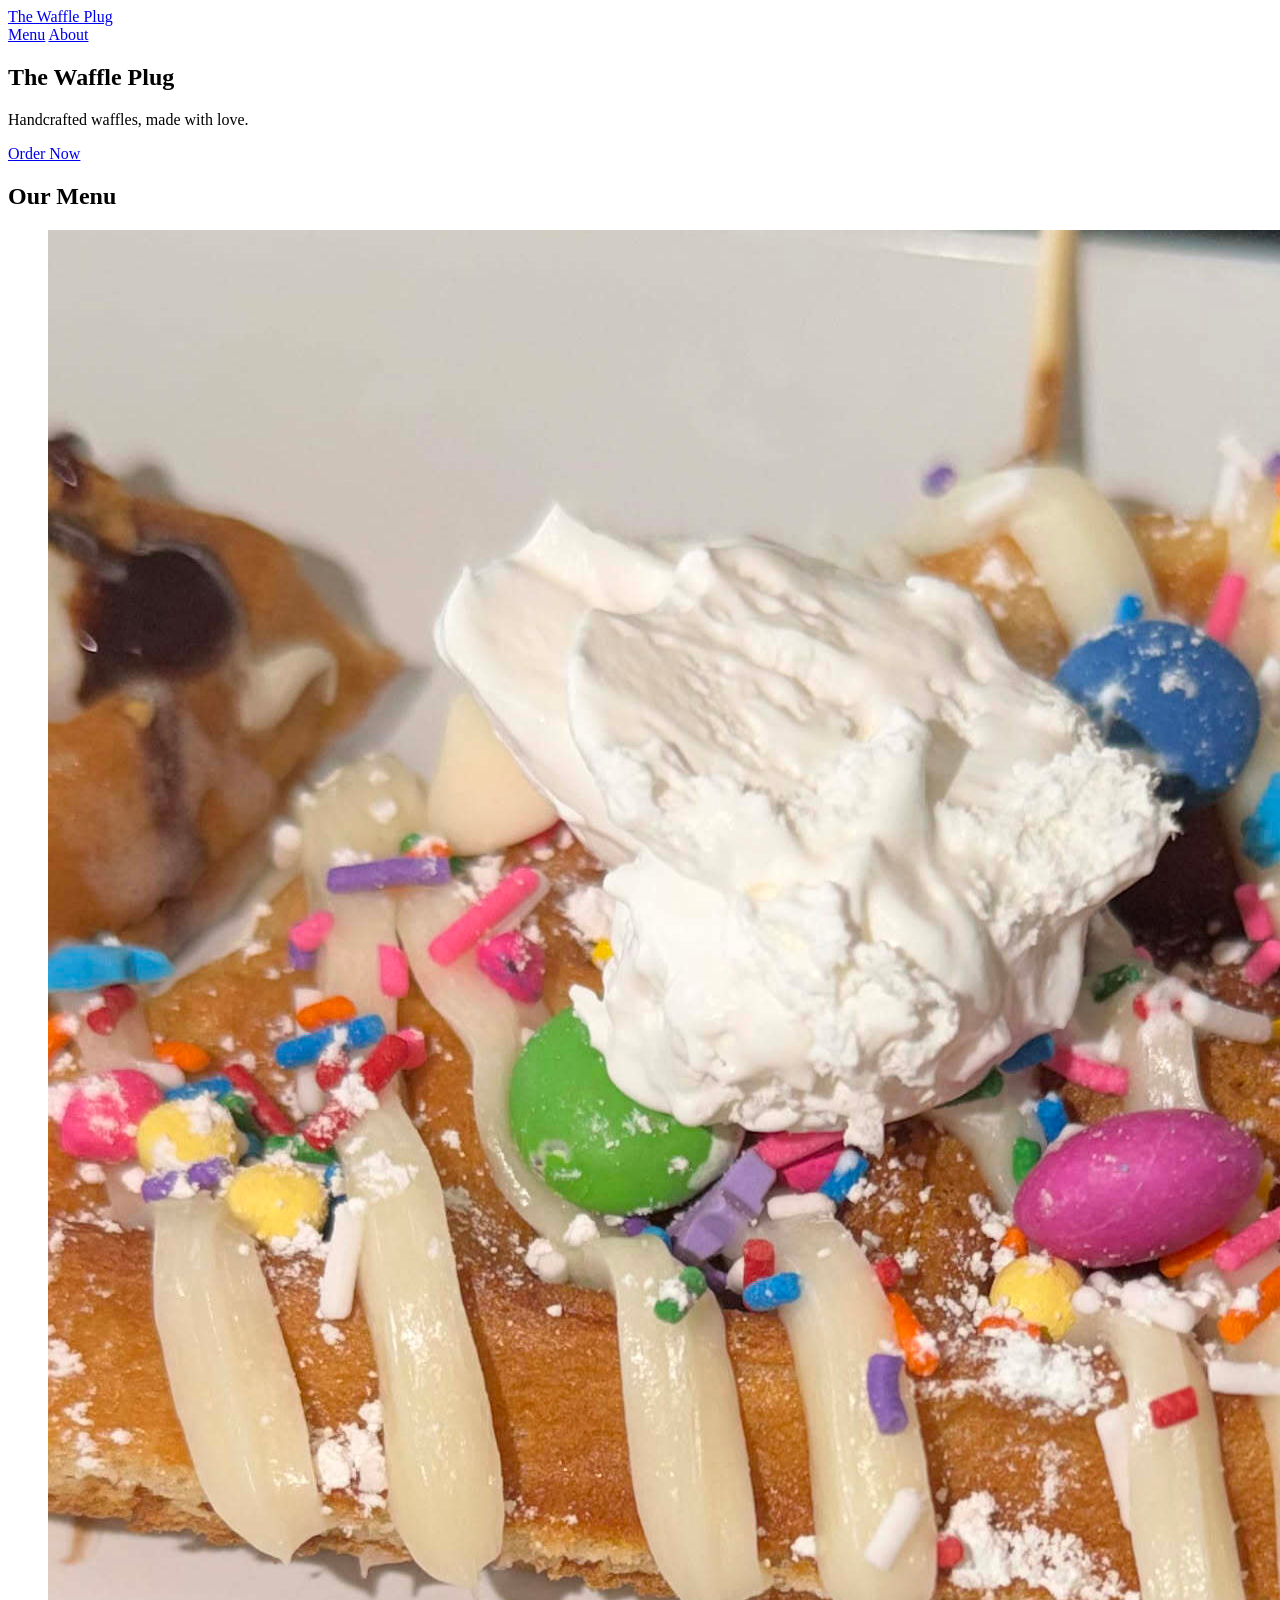
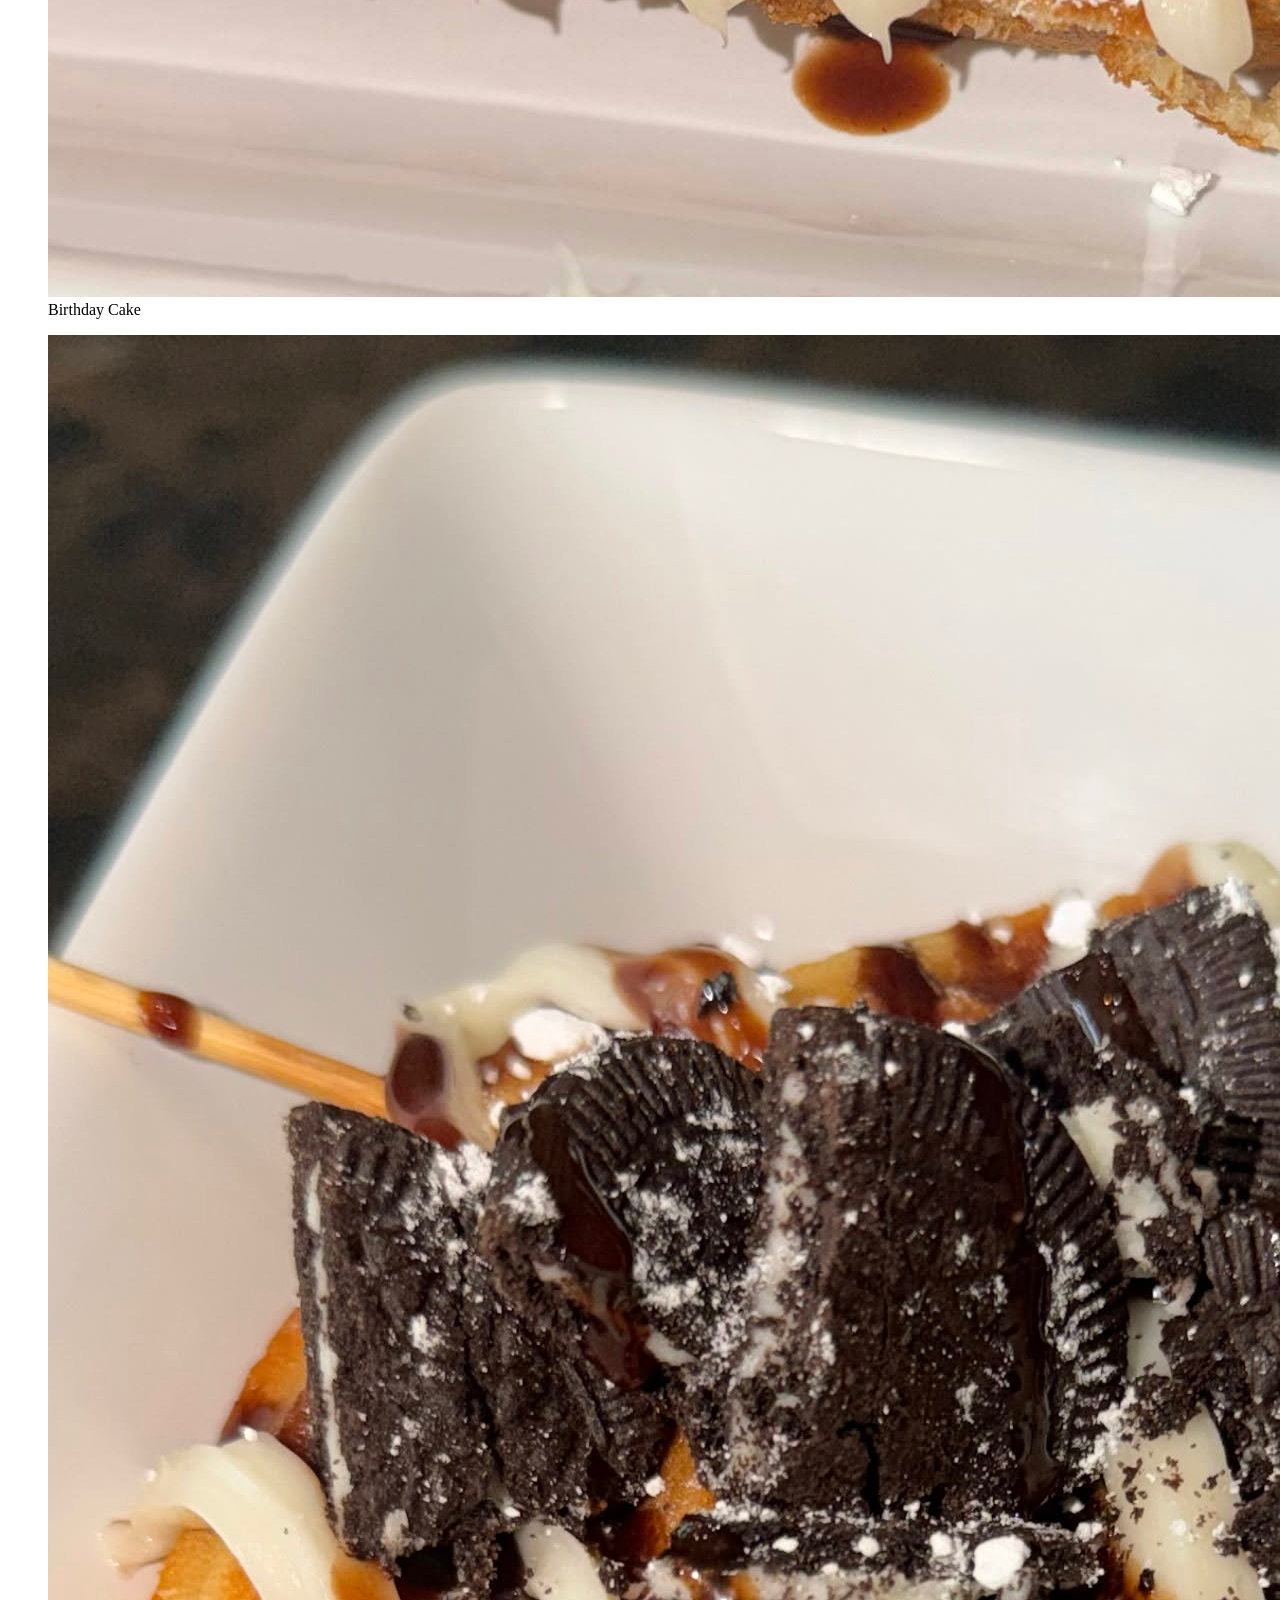
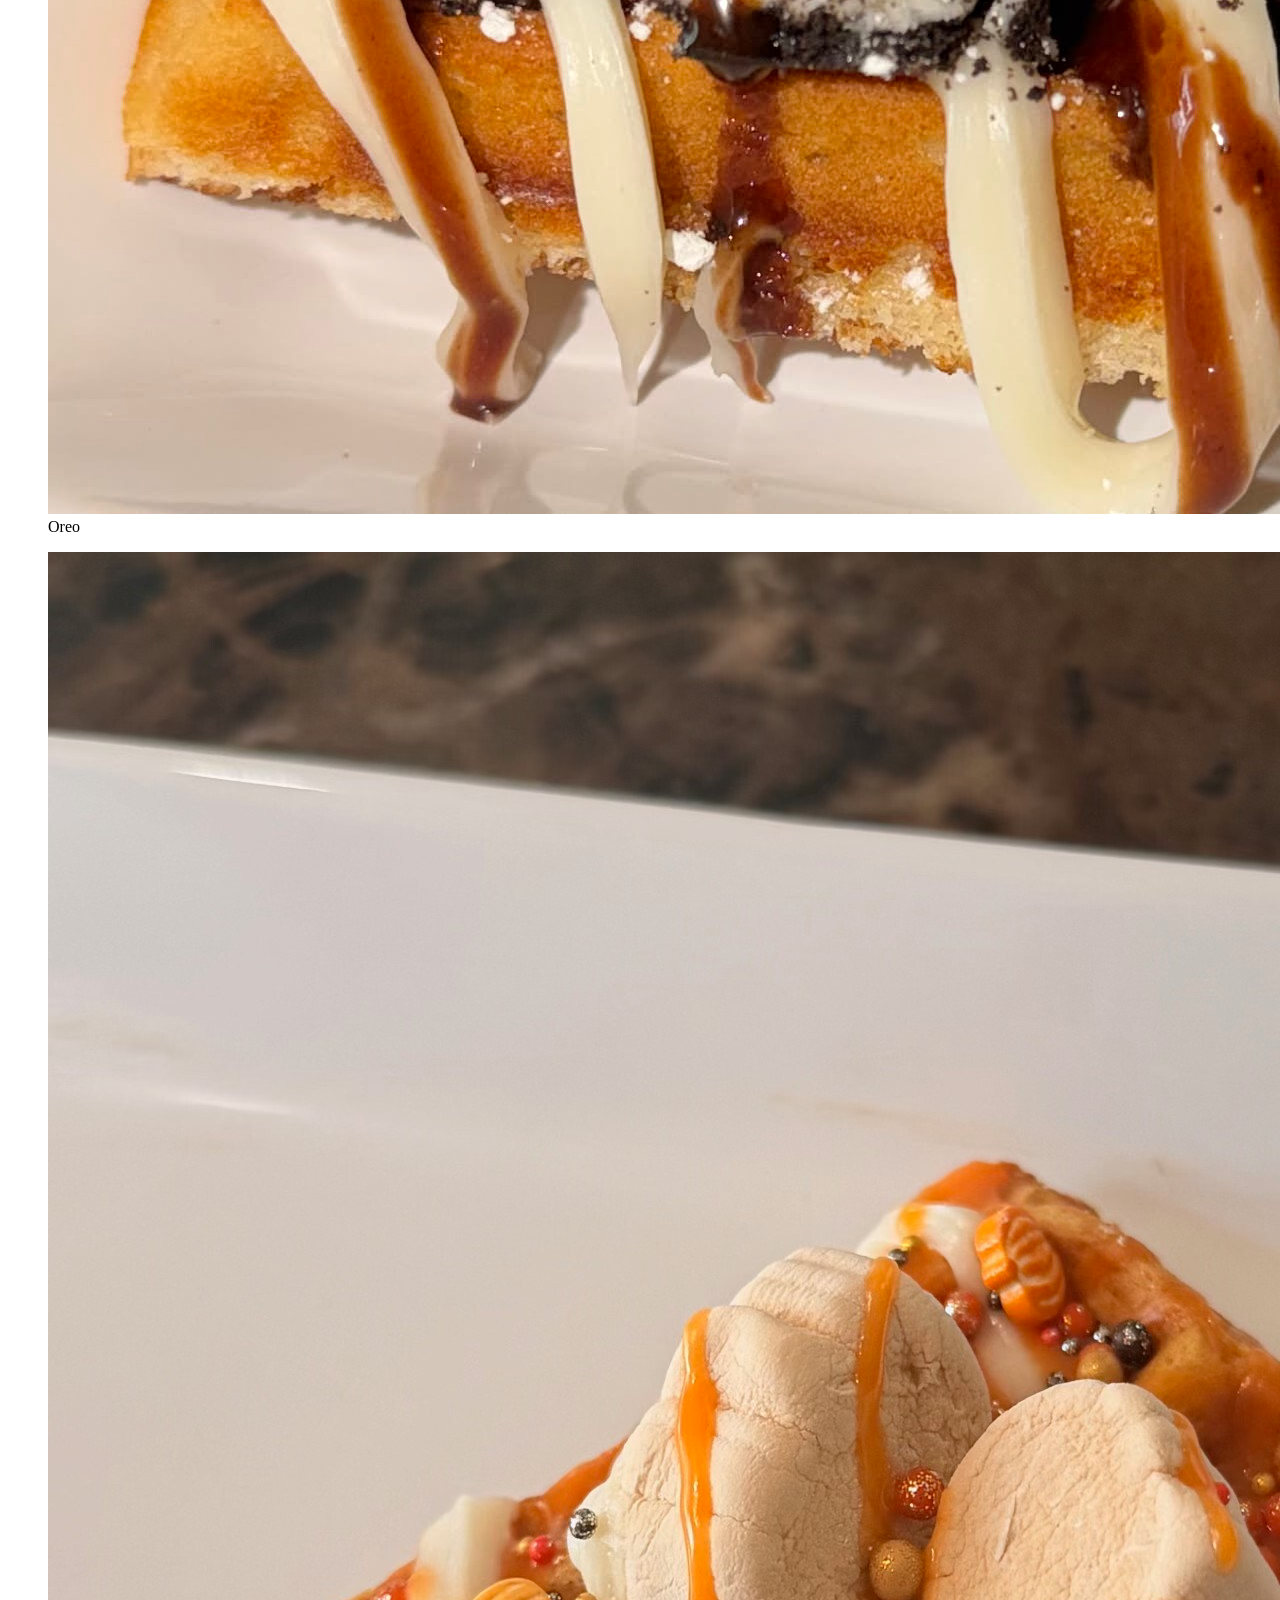
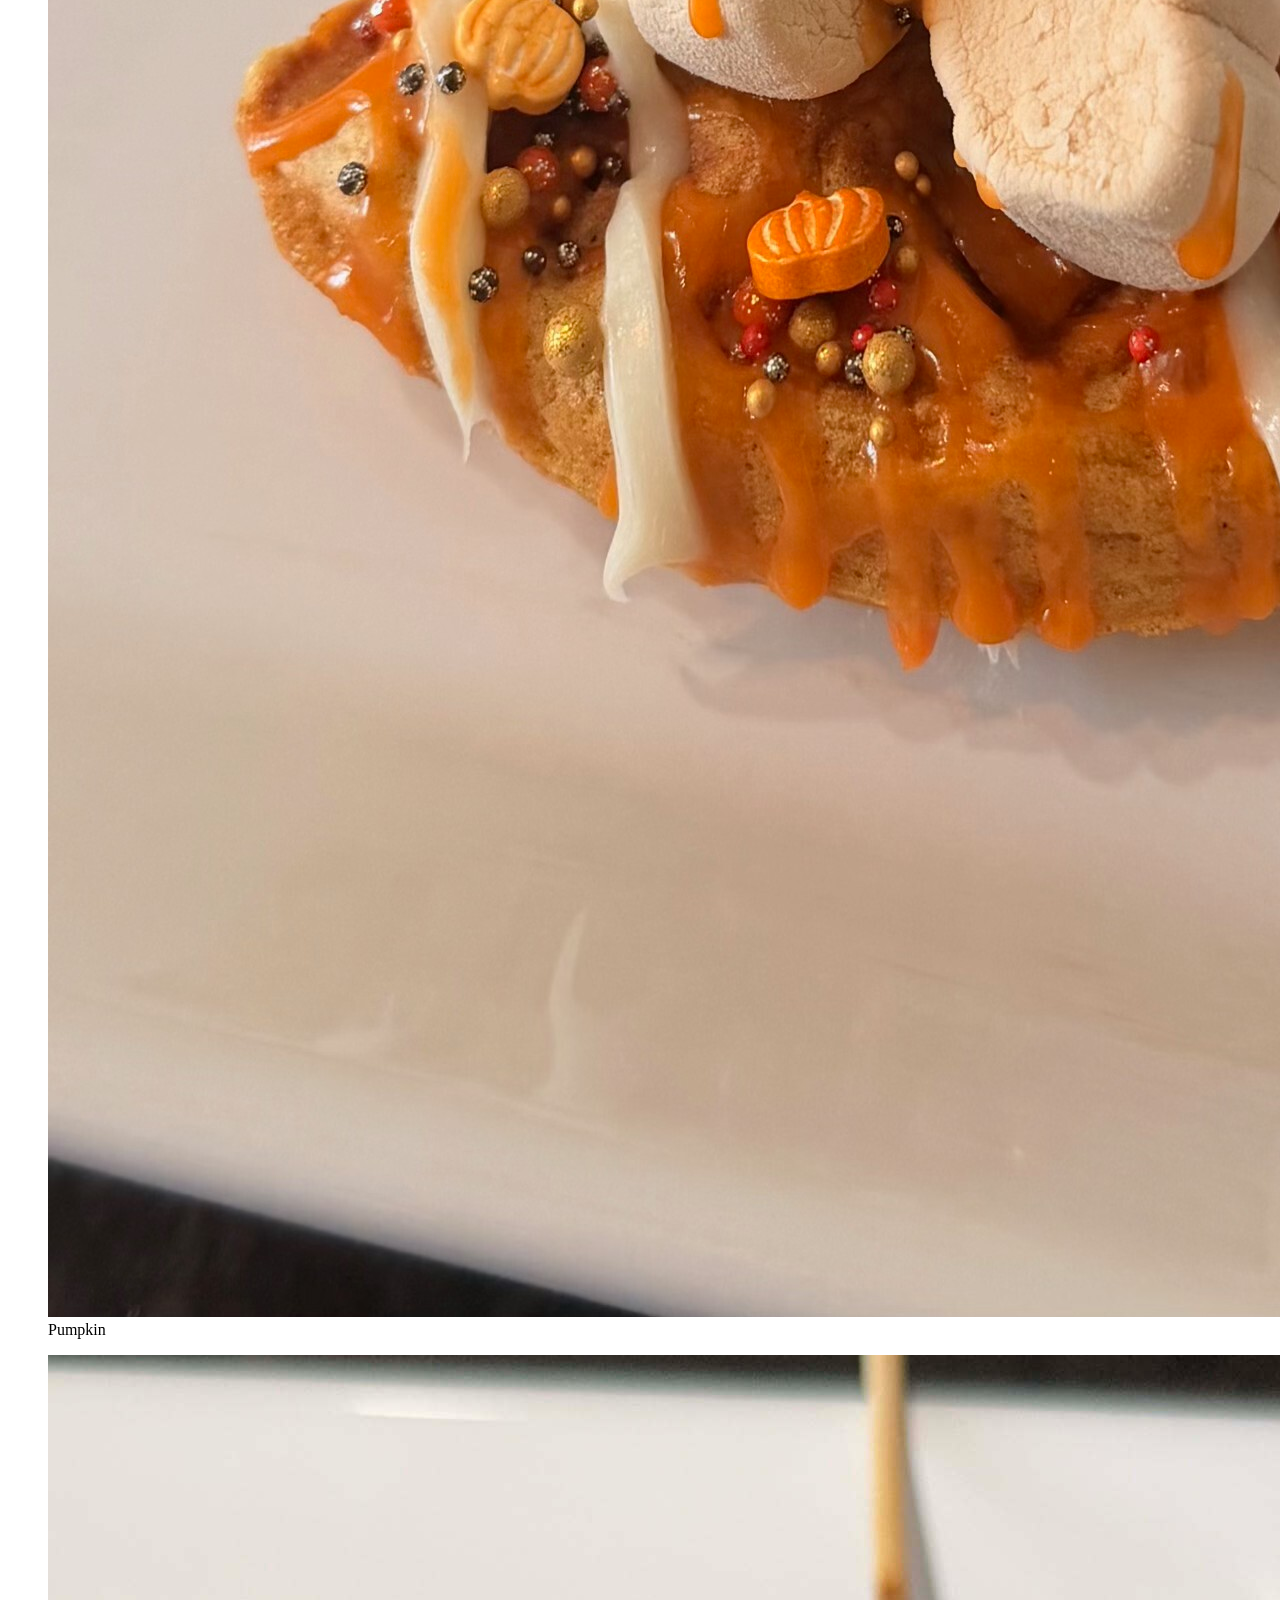
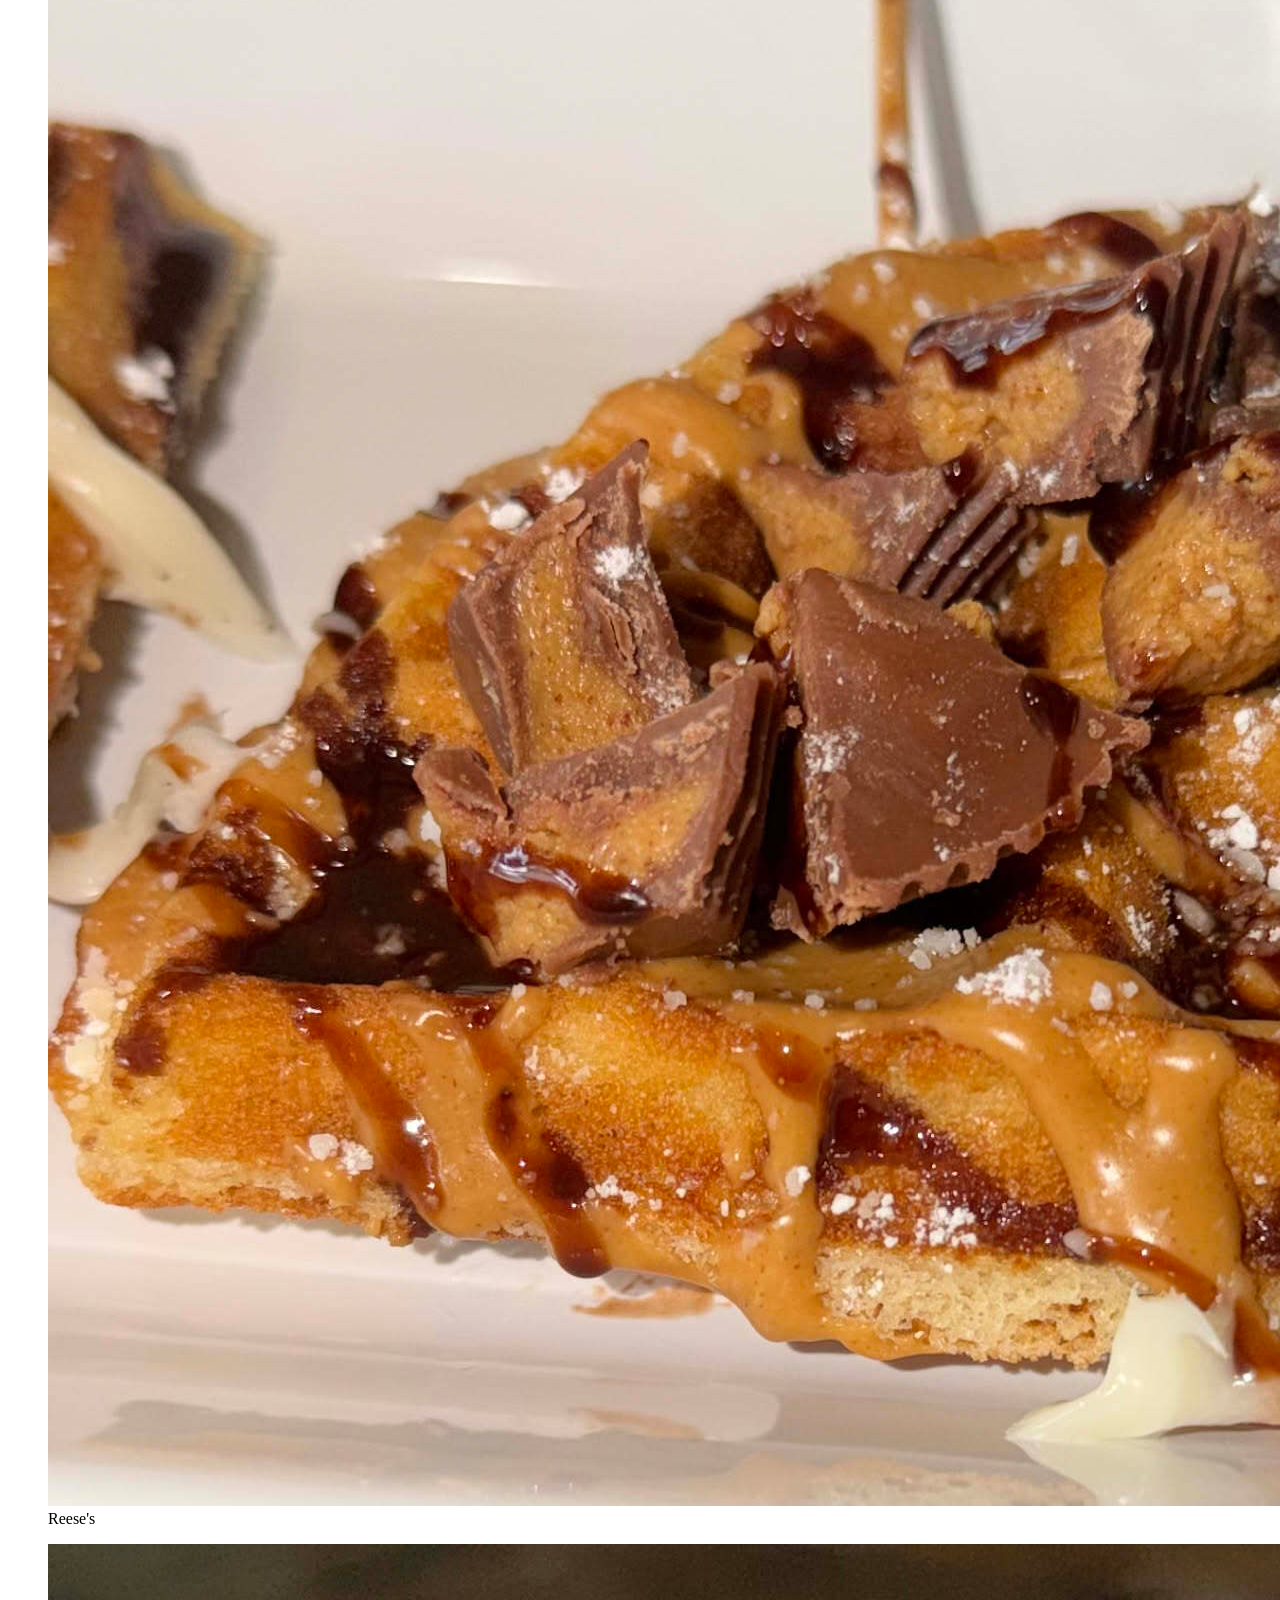
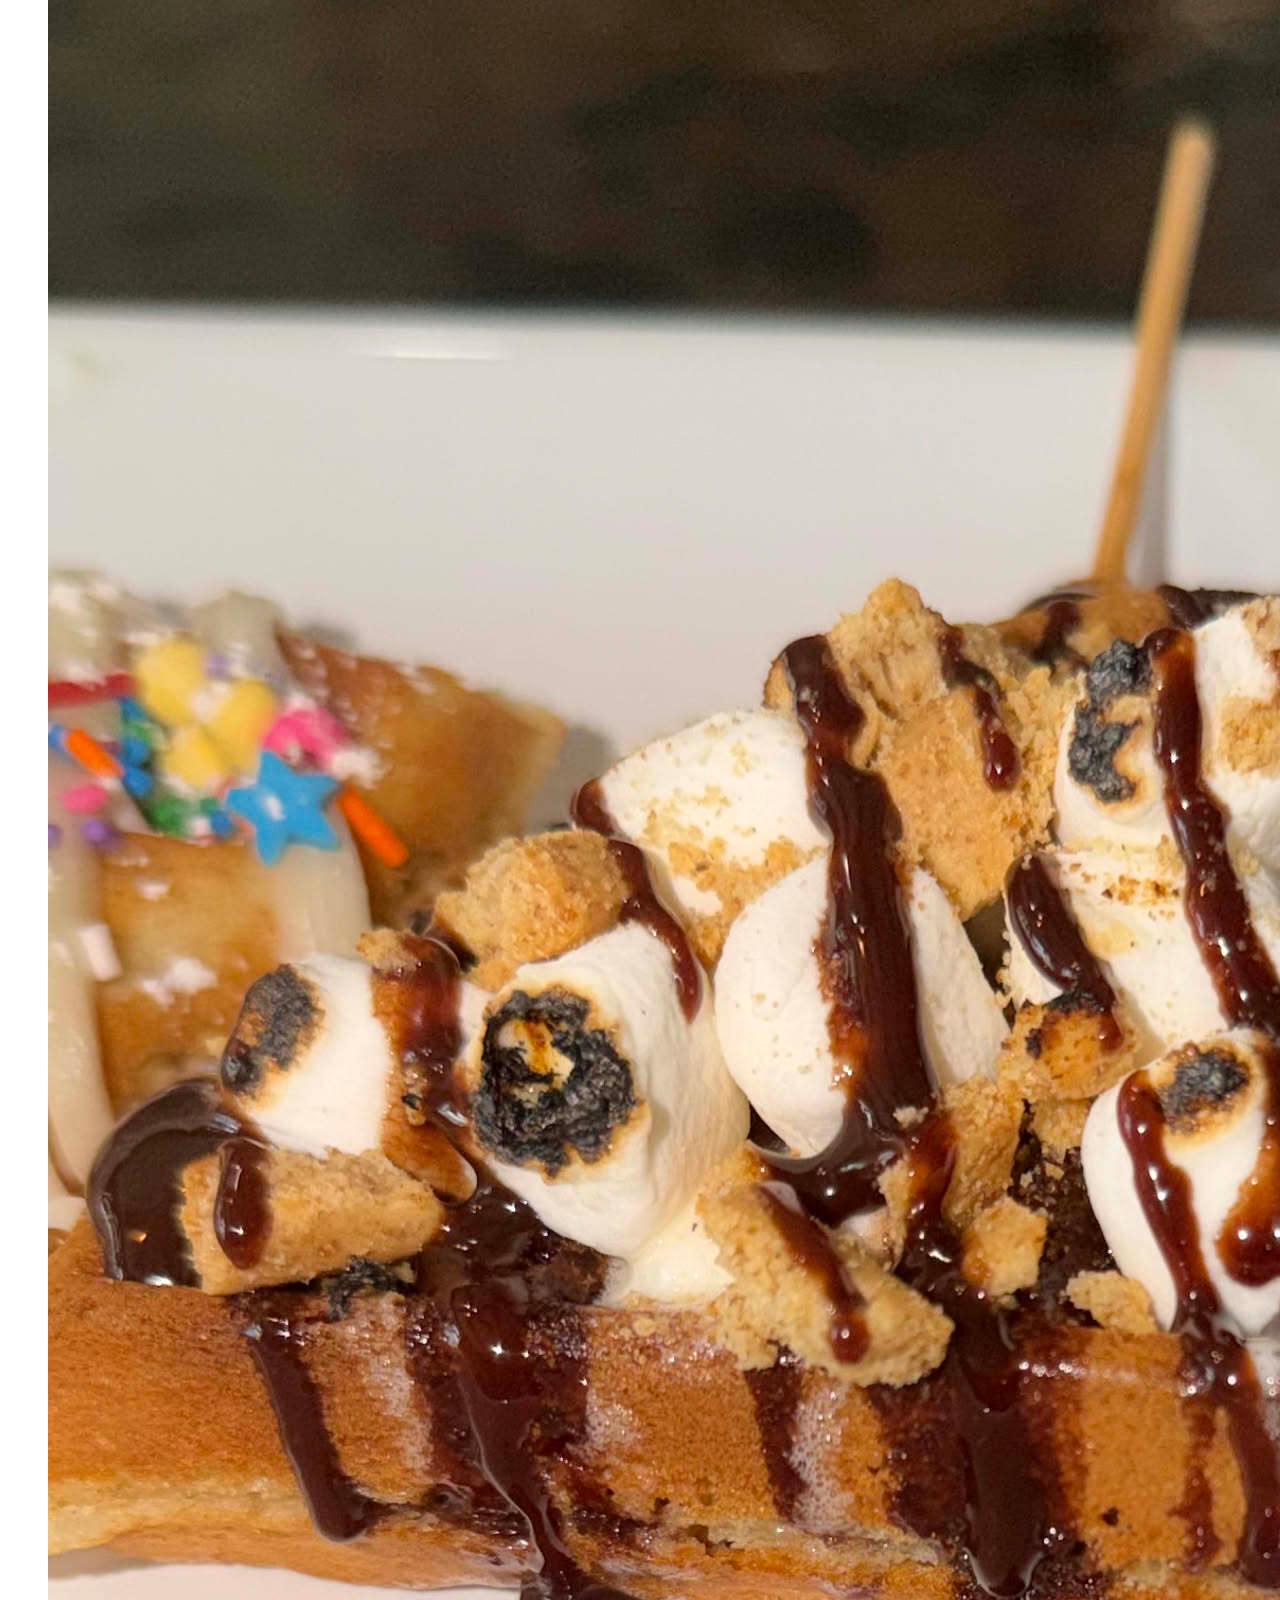
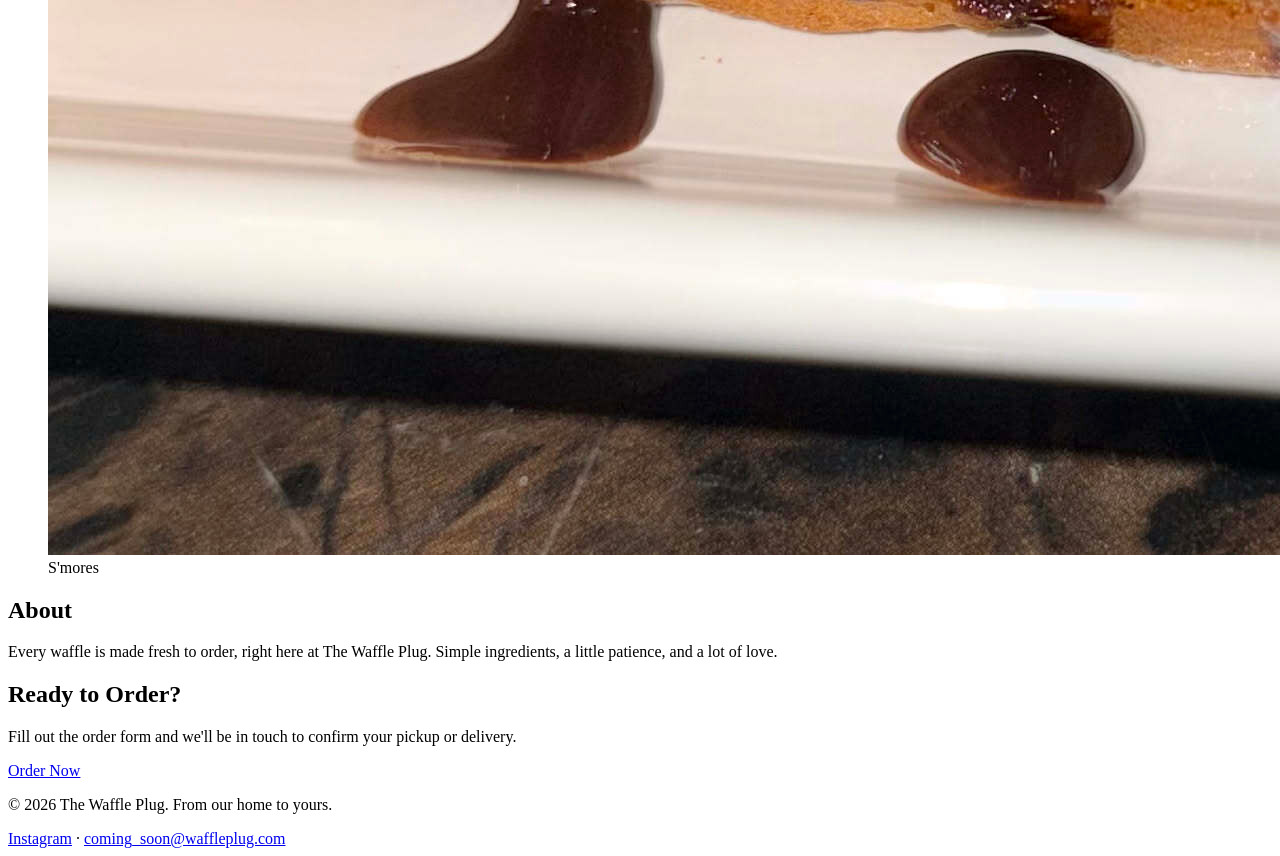
==== index.html @ 160f3ff7 "deploy: b68652720bf747b8d5d2f79575084285049ce514" ====
<!DOCTYPE html>
<html lang="en">
<head>
  <meta charset="UTF-8">
  <meta name="viewport" content="width=device-width, initial-scale=1.0">
  <title>The Waffle Plug</title>
  <meta name="description" content="Handcrafted waffles, made with love.">
  <link rel="preconnect" href="https://fonts.googleapis.com">
  <link rel="preconnect" href="https://fonts.gstatic.com" crossorigin>
  <link href="https://fonts.googleapis.com/css2?family=Fraunces:ital,wght@0,500;0,600;1,500&family=Jost:wght@400;500&display=swap" rel="stylesheet">
  <link rel="stylesheet" href="https://waffleplug.com/style.css">
</head>
<body>

  <header class="site-header">
    <a class="logo" href="#top">The Waffle Plug</a>
    <nav>
      <a href="#gallery">Menu</a>
      <a href="#about">About</a>
    </nav>
  </header>

  <section id="top" class="hero">
    <h1>The Waffle Plug</h1>
    <p class="tagline">Handcrafted waffles, made with love.</p>
    <a href="#order" class="btn btn-primary">Order Now</a>
  </section>

  <section id="gallery" class="gallery">
      <h2>Our Menu</h2>
      <div class="gallery-grid">
        <figure class="gallery-item">
          <img src="/images/birthday-cake.jpg" alt="Birthday cake waffle">
          <figcaption>Birthday Cake</figcaption>
        </figure>
        <figure class="gallery-item">
          <img src="/images/oreo.jpg" alt="Oreo waffle">
          <figcaption>Oreo</figcaption>
        </figure>
        <figure class="gallery-item">
          <img src="/images/pumpkin.jpg" alt="Pumpkin waffle">
          <figcaption>Pumpkin</figcaption>
        </figure>
        <figure class="gallery-item">
          <img src="/images/reeses.jpg" alt="Reese's waffle">
          <figcaption>Reese's</figcaption>
        </figure>
        <figure class="gallery-item">
          <img src="/images/smores.jpg" alt="S'mores waffle">
          <figcaption>S'mores</figcaption>
        </figure>
      </div>
    </section>

  <section id="about" class="about">
    <h2>About</h2>
    <p>Every waffle is made fresh to order, right here at The Waffle Plug. Simple ingredients, a little patience, and a lot of love.</p>
  </section>

  <section id="order" class="order">
    <h2>Ready to Order?</h2>
    <p>Fill out the order form and we'll be in touch to confirm your pickup or delivery.</p>
    <a href="#" class="btn btn-primary" target="_blank" rel="noopener">Order Now</a>
  </section>

  <footer class="site-footer">
      <p>&copy; 2026 The Waffle Plug. From our home to yours.</p>
      <div class="footer-links">
        <a href="https:&#x2F;&#x2F;instagram.com&#x2F;coming_soon" target="_blank" rel="noopener">Instagram</a>
        <span class="divider">·</span>
        <a href="mailto:coming_soon@waffleplug.com">coming_soon@waffleplug.com</a>
      </div>
    </footer>

</body>
</html>
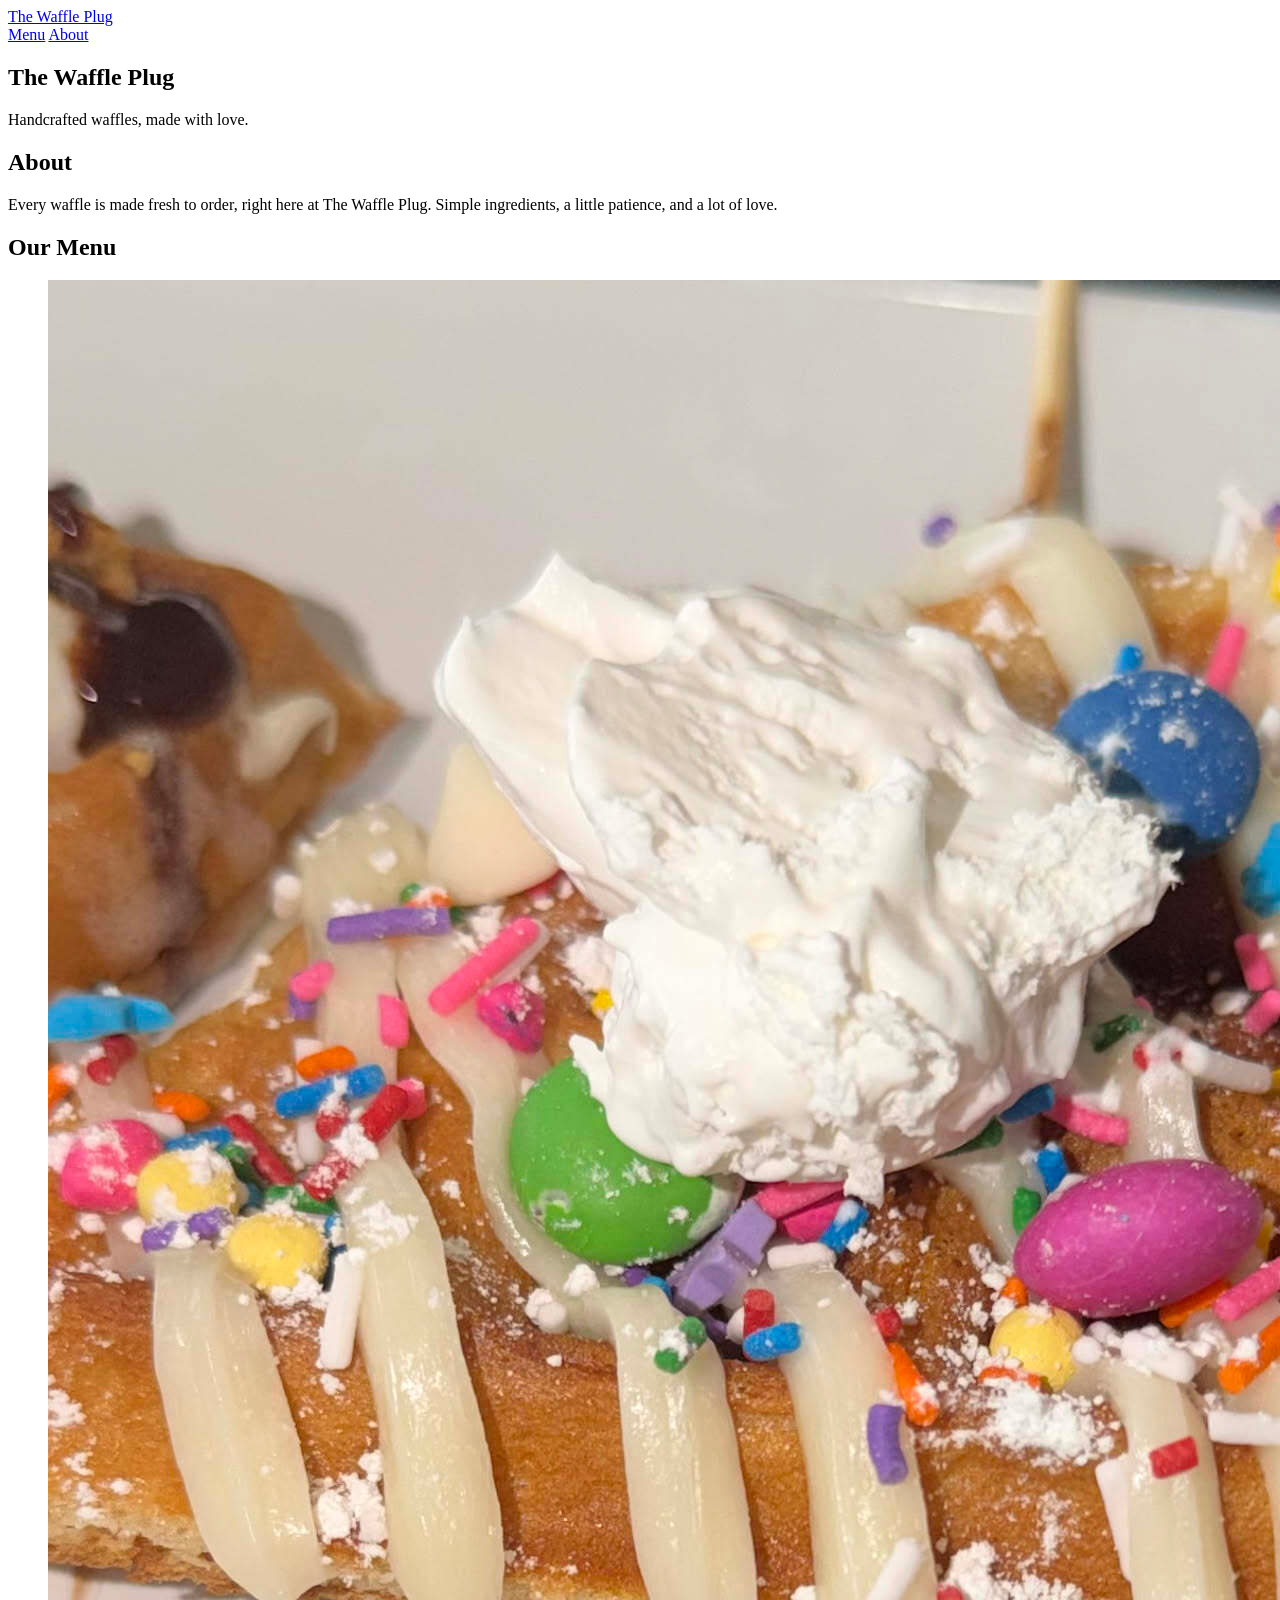
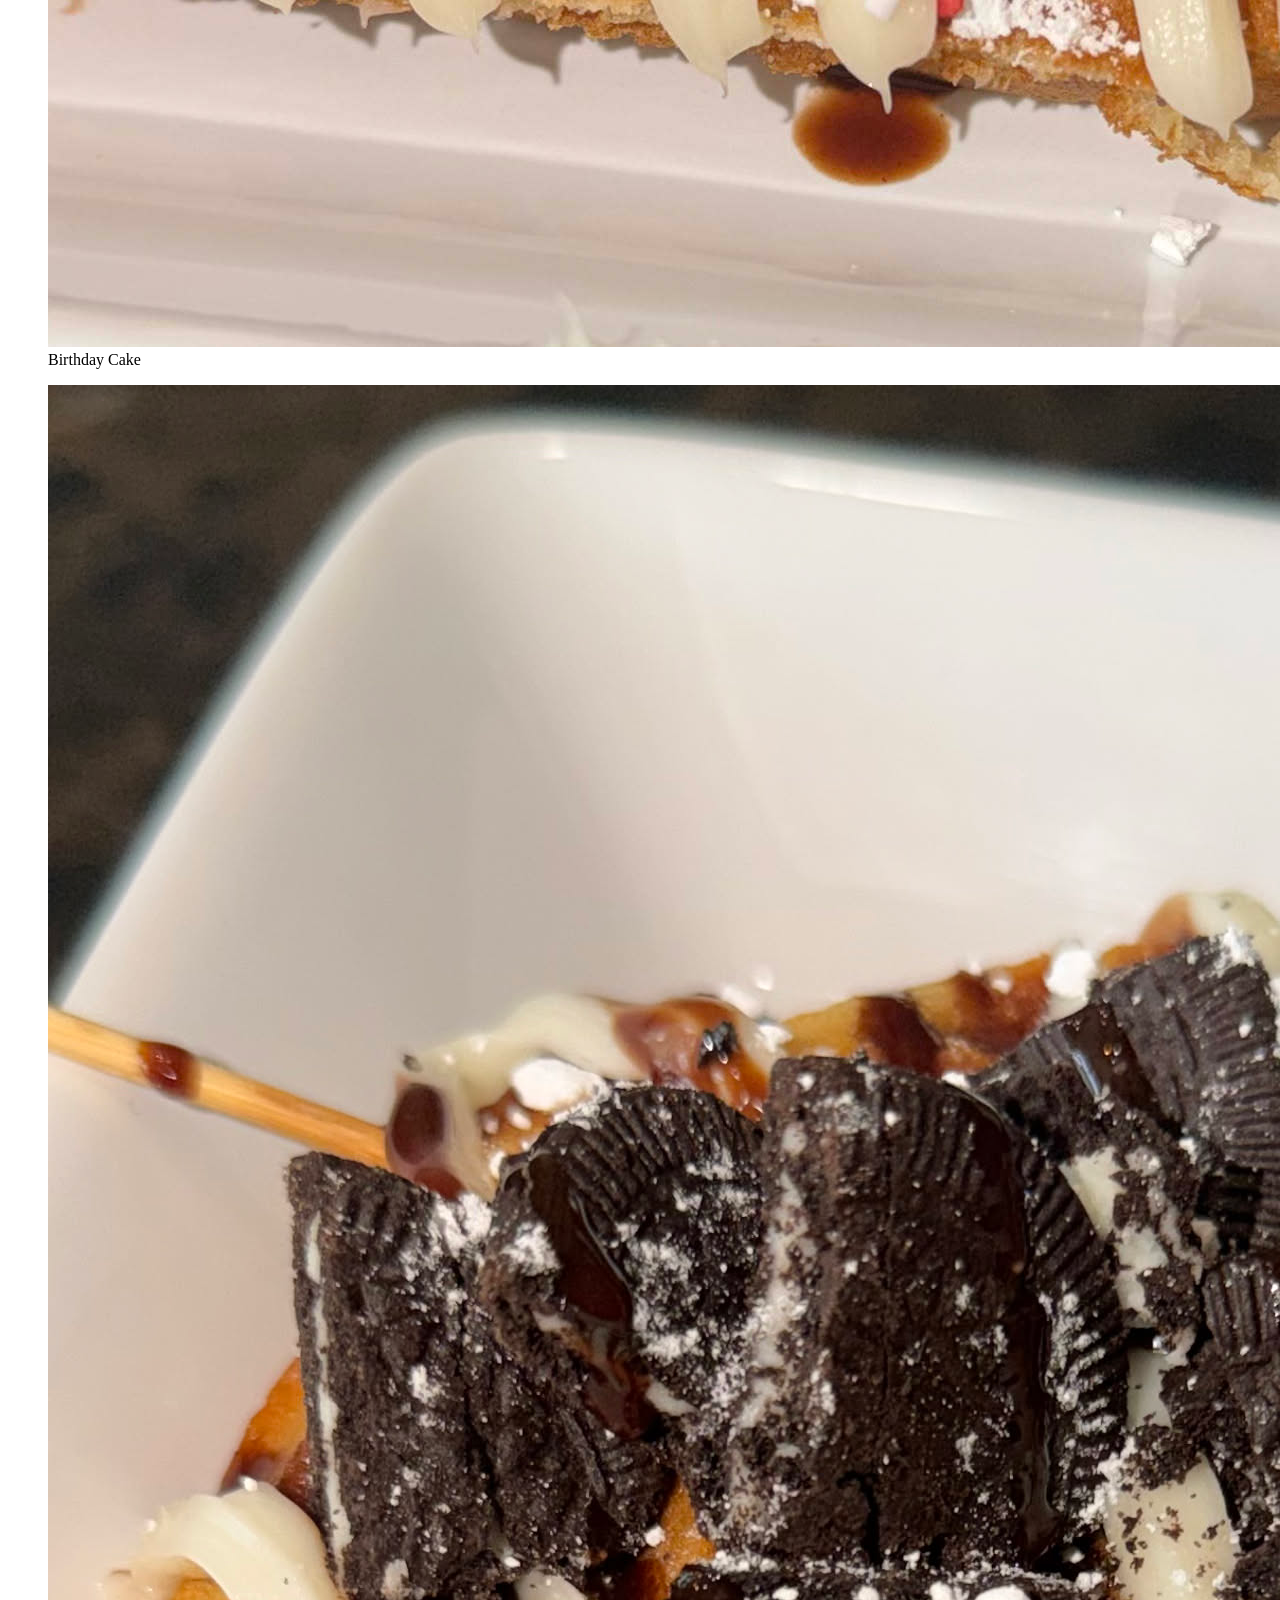
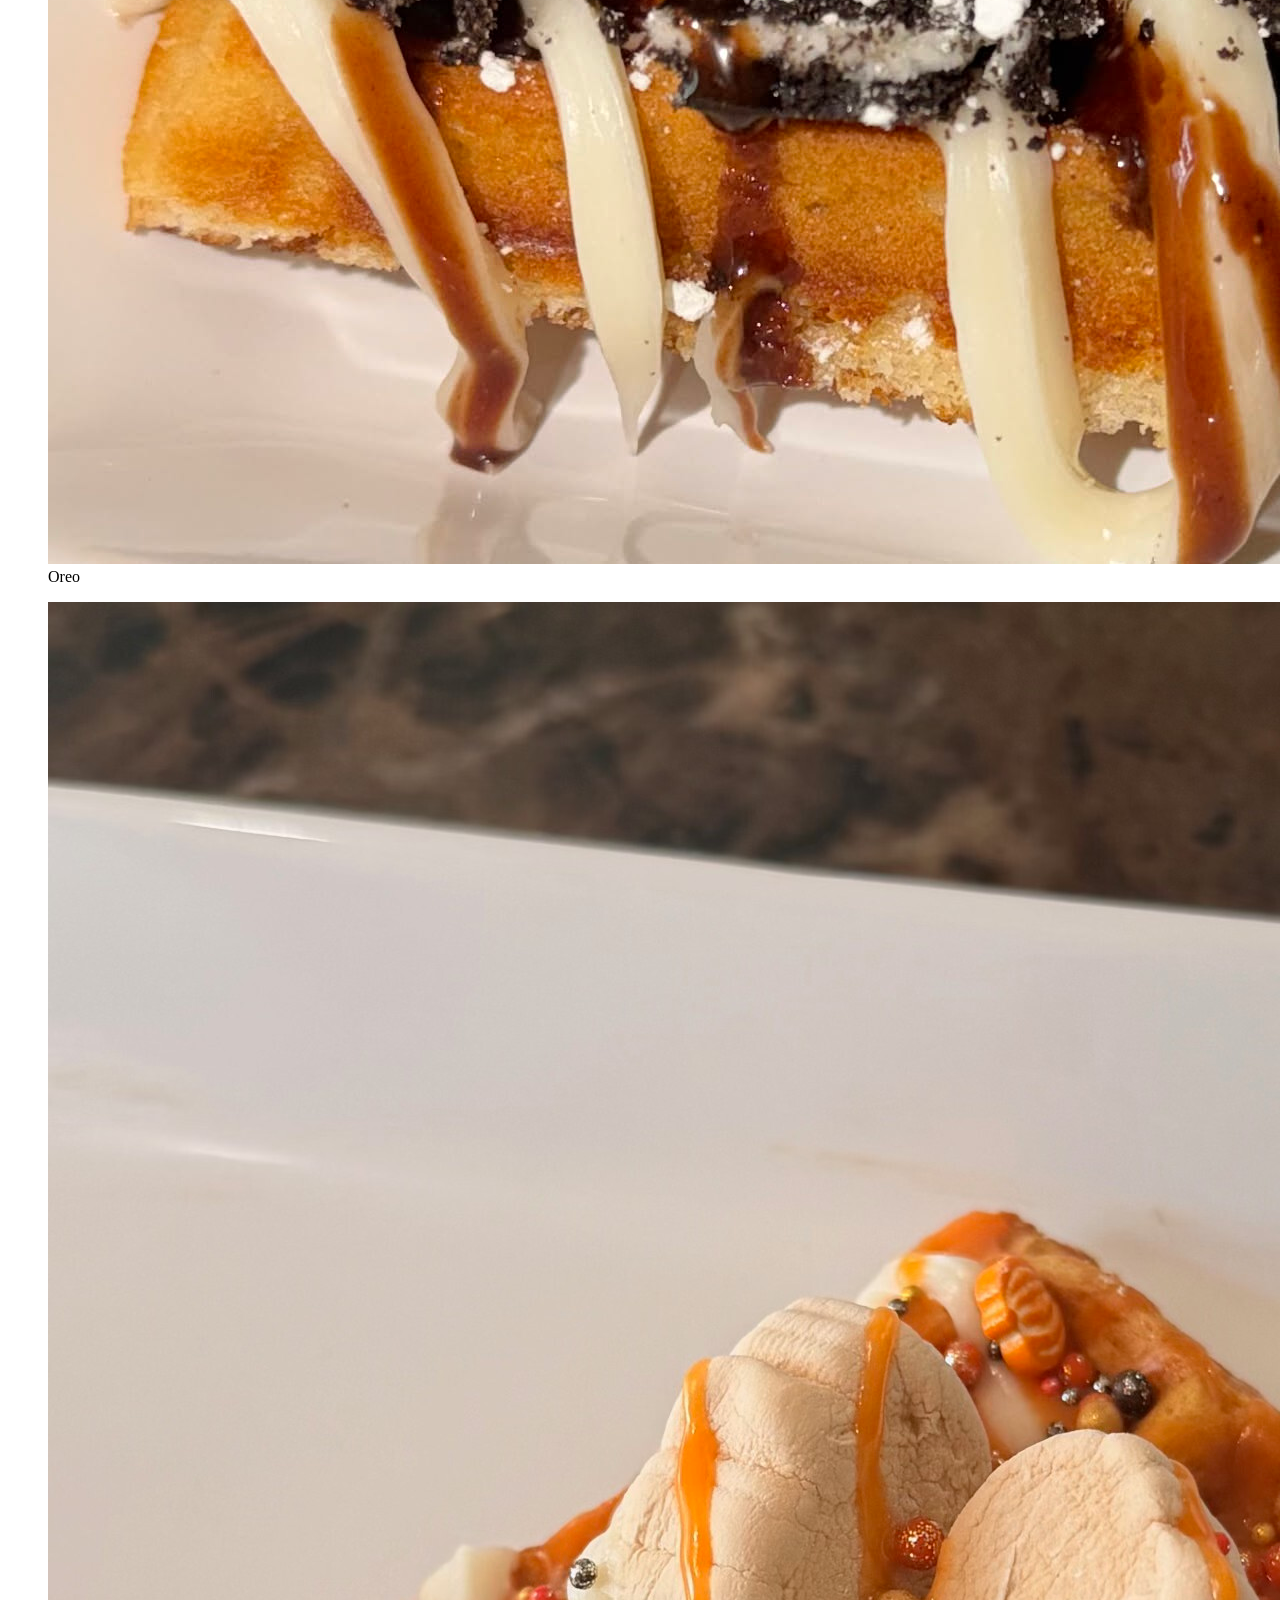
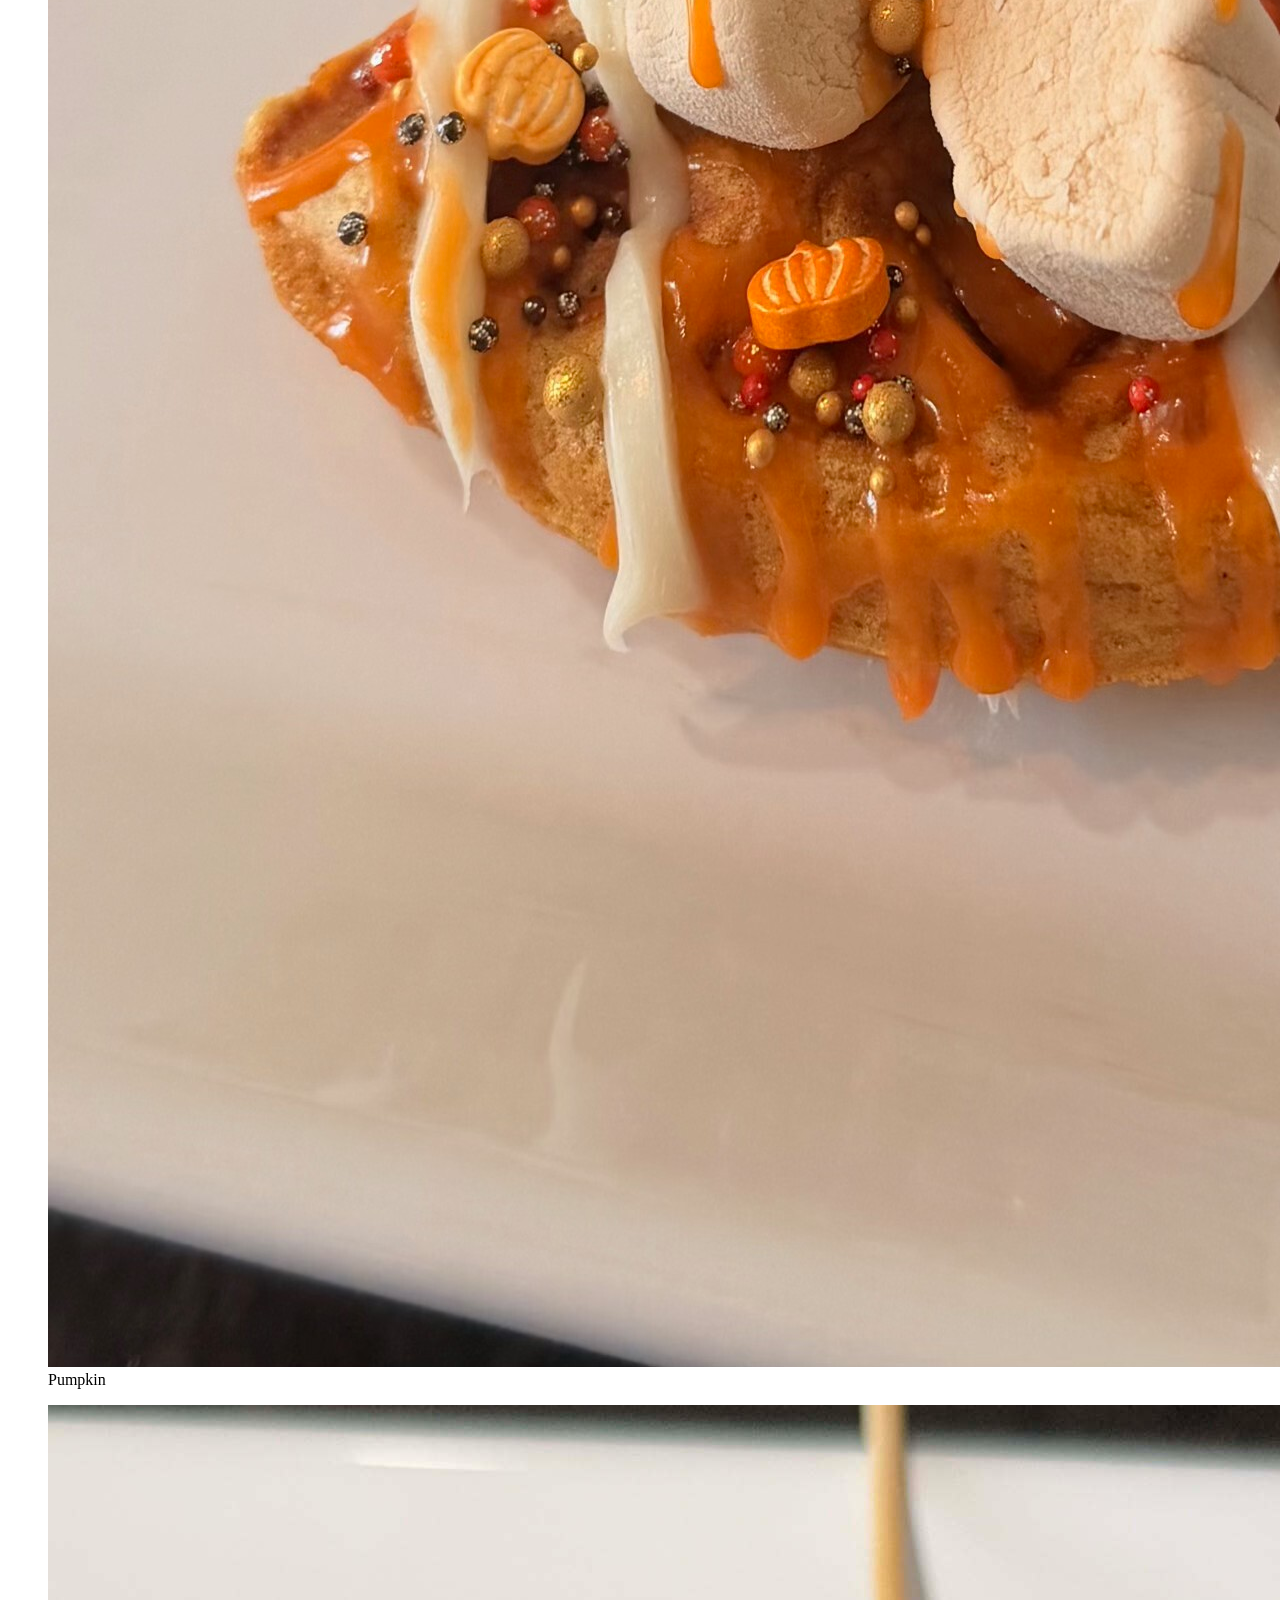
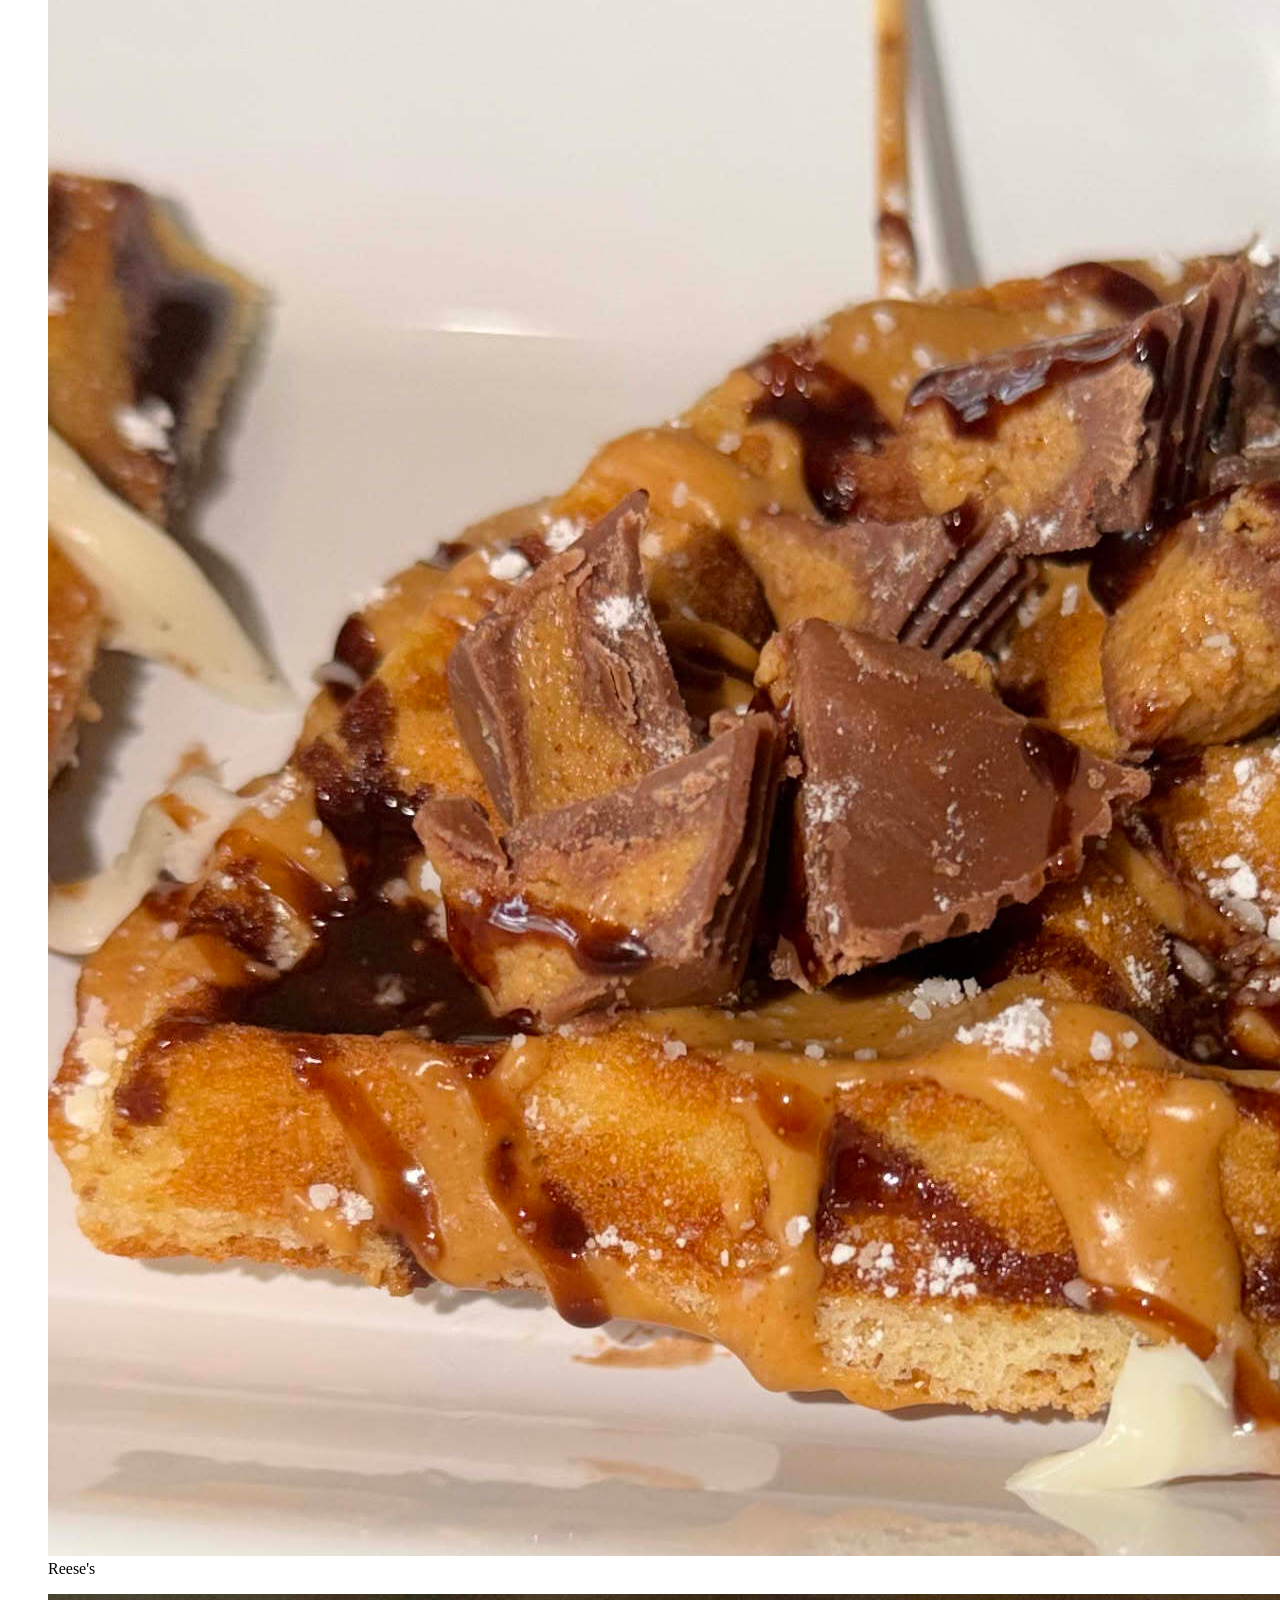
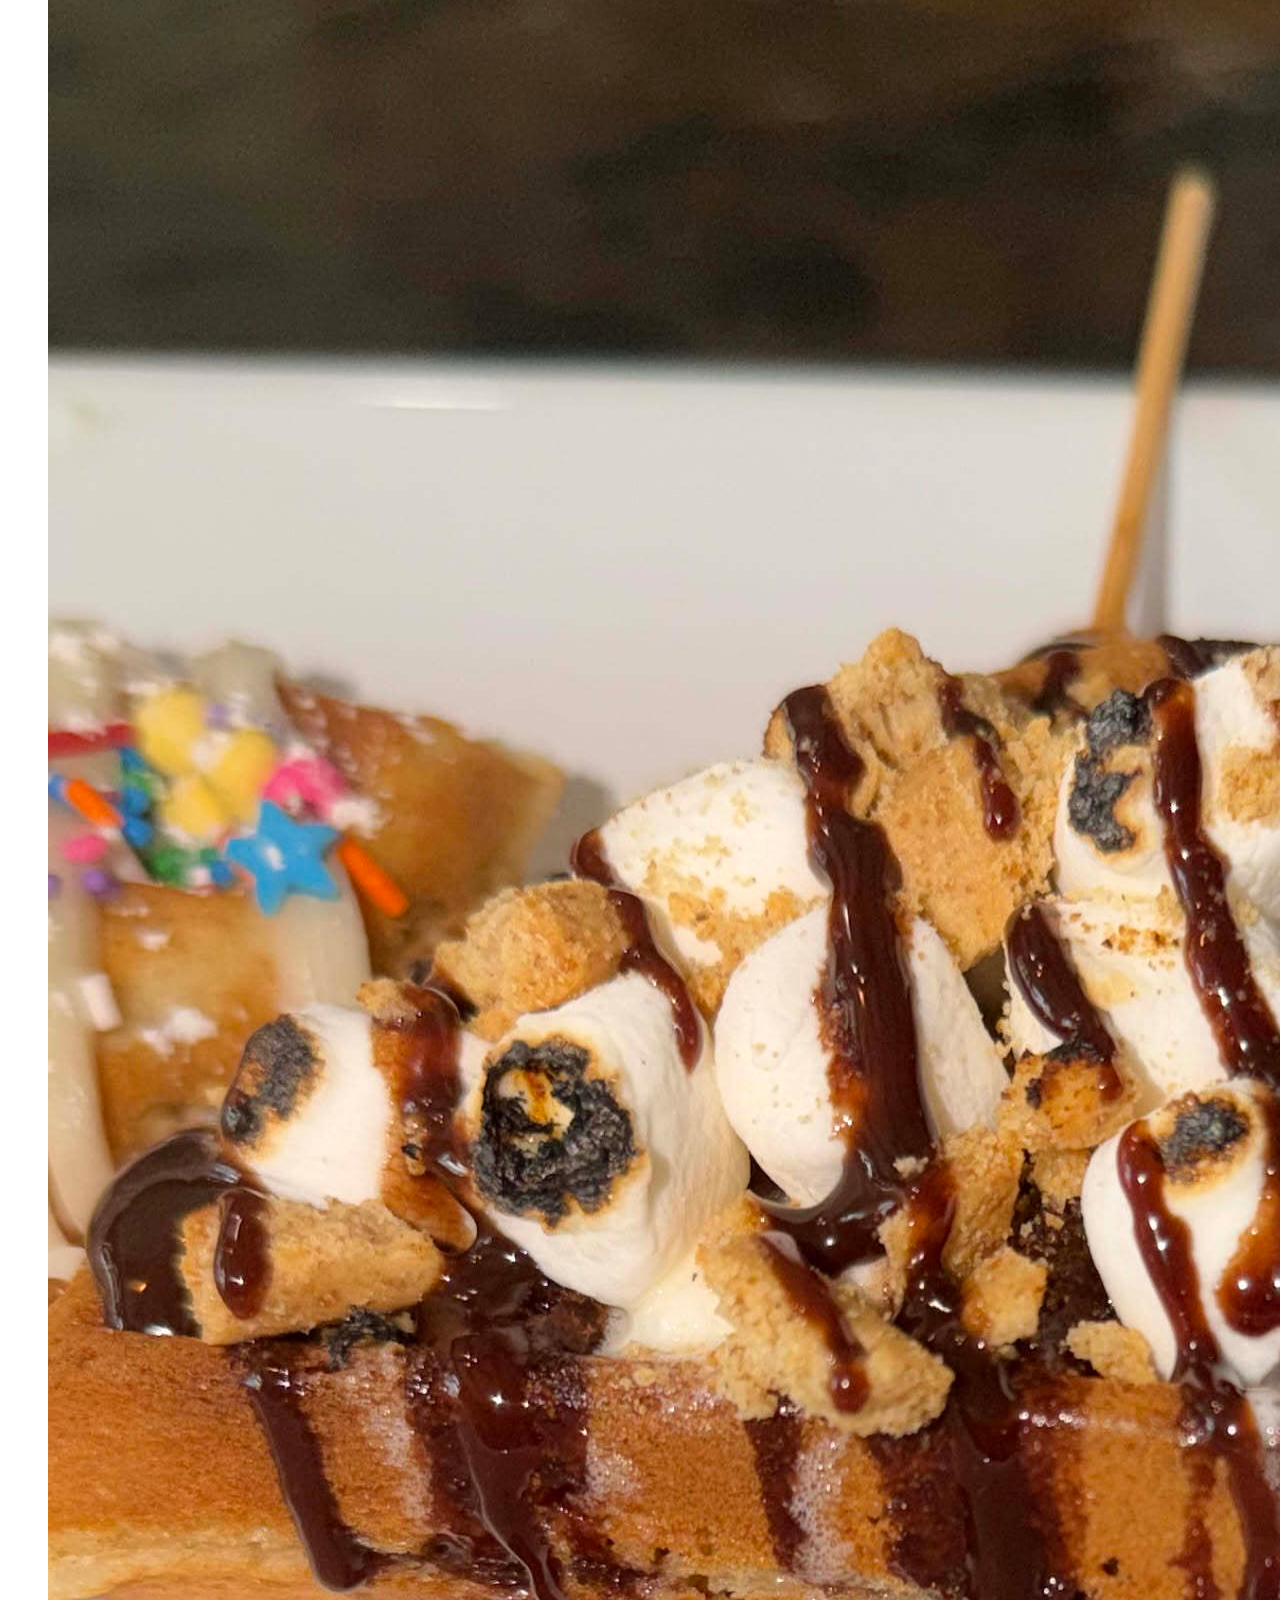
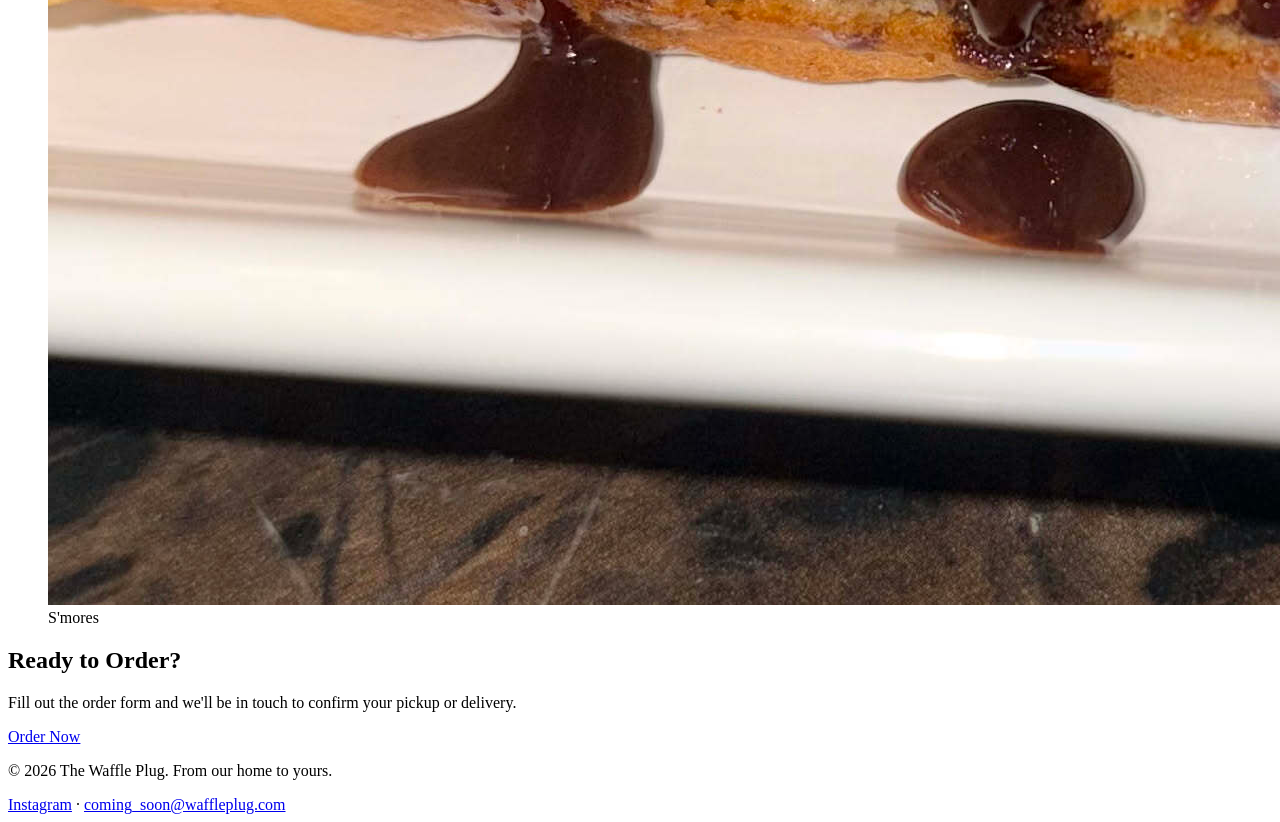
==== commit 2fe723c6: "deploy: 6550492bc2c111347a94c965c901febb999fd29e" ====
--- a/index.html
+++ b/index.html
@@ -23,7 +23,11 @@
   <section id="top" class="hero">
     <h1>The Waffle Plug</h1>
     <p class="tagline">Handcrafted waffles, made with love.</p>
-    <a href="#order" class="btn btn-primary">Order Now</a>
+  </section>
+
+  <section id="about" class="about">
+    <h2>About</h2>
+    <p>Every waffle is made fresh to order, right here at The Waffle Plug. Simple ingredients, a little patience, and a lot of love.</p>
   </section>
 
   <section id="gallery" class="gallery">
@@ -52,15 +56,10 @@
       </div>
     </section>
 
-  <section id="about" class="about">
-    <h2>About</h2>
-    <p>Every waffle is made fresh to order, right here at The Waffle Plug. Simple ingredients, a little patience, and a lot of love.</p>
-  </section>
-
   <section id="order" class="order">
     <h2>Ready to Order?</h2>
     <p>Fill out the order form and we'll be in touch to confirm your pickup or delivery.</p>
-    <a href="#" class="btn btn-primary" target="_blank" rel="noopener">Order Now</a>
+    <a href="https:&#x2F;&#x2F;tally.so&#x2F;r&#x2F;81OoXx" class="btn btn-primary" target="_blank" rel="noopener">Order Now</a>
   </section>
 
   <footer class="site-footer">
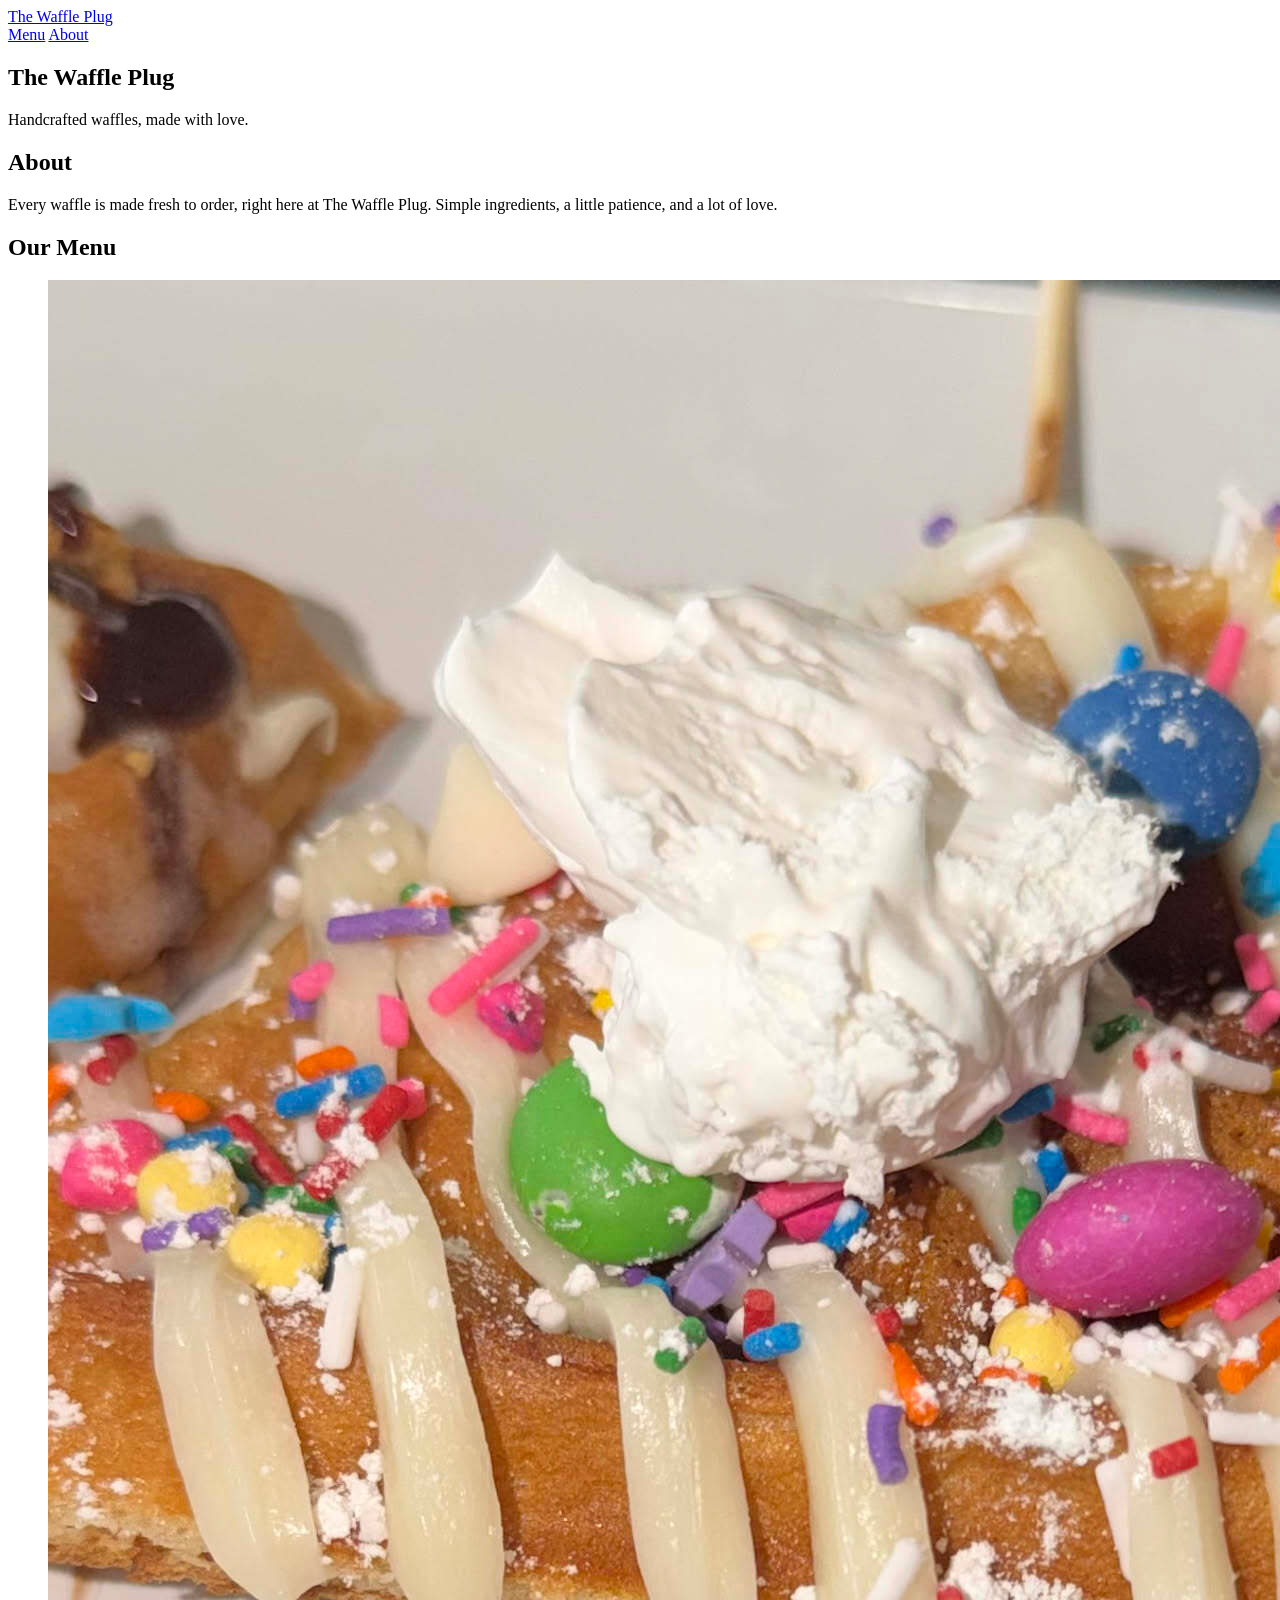
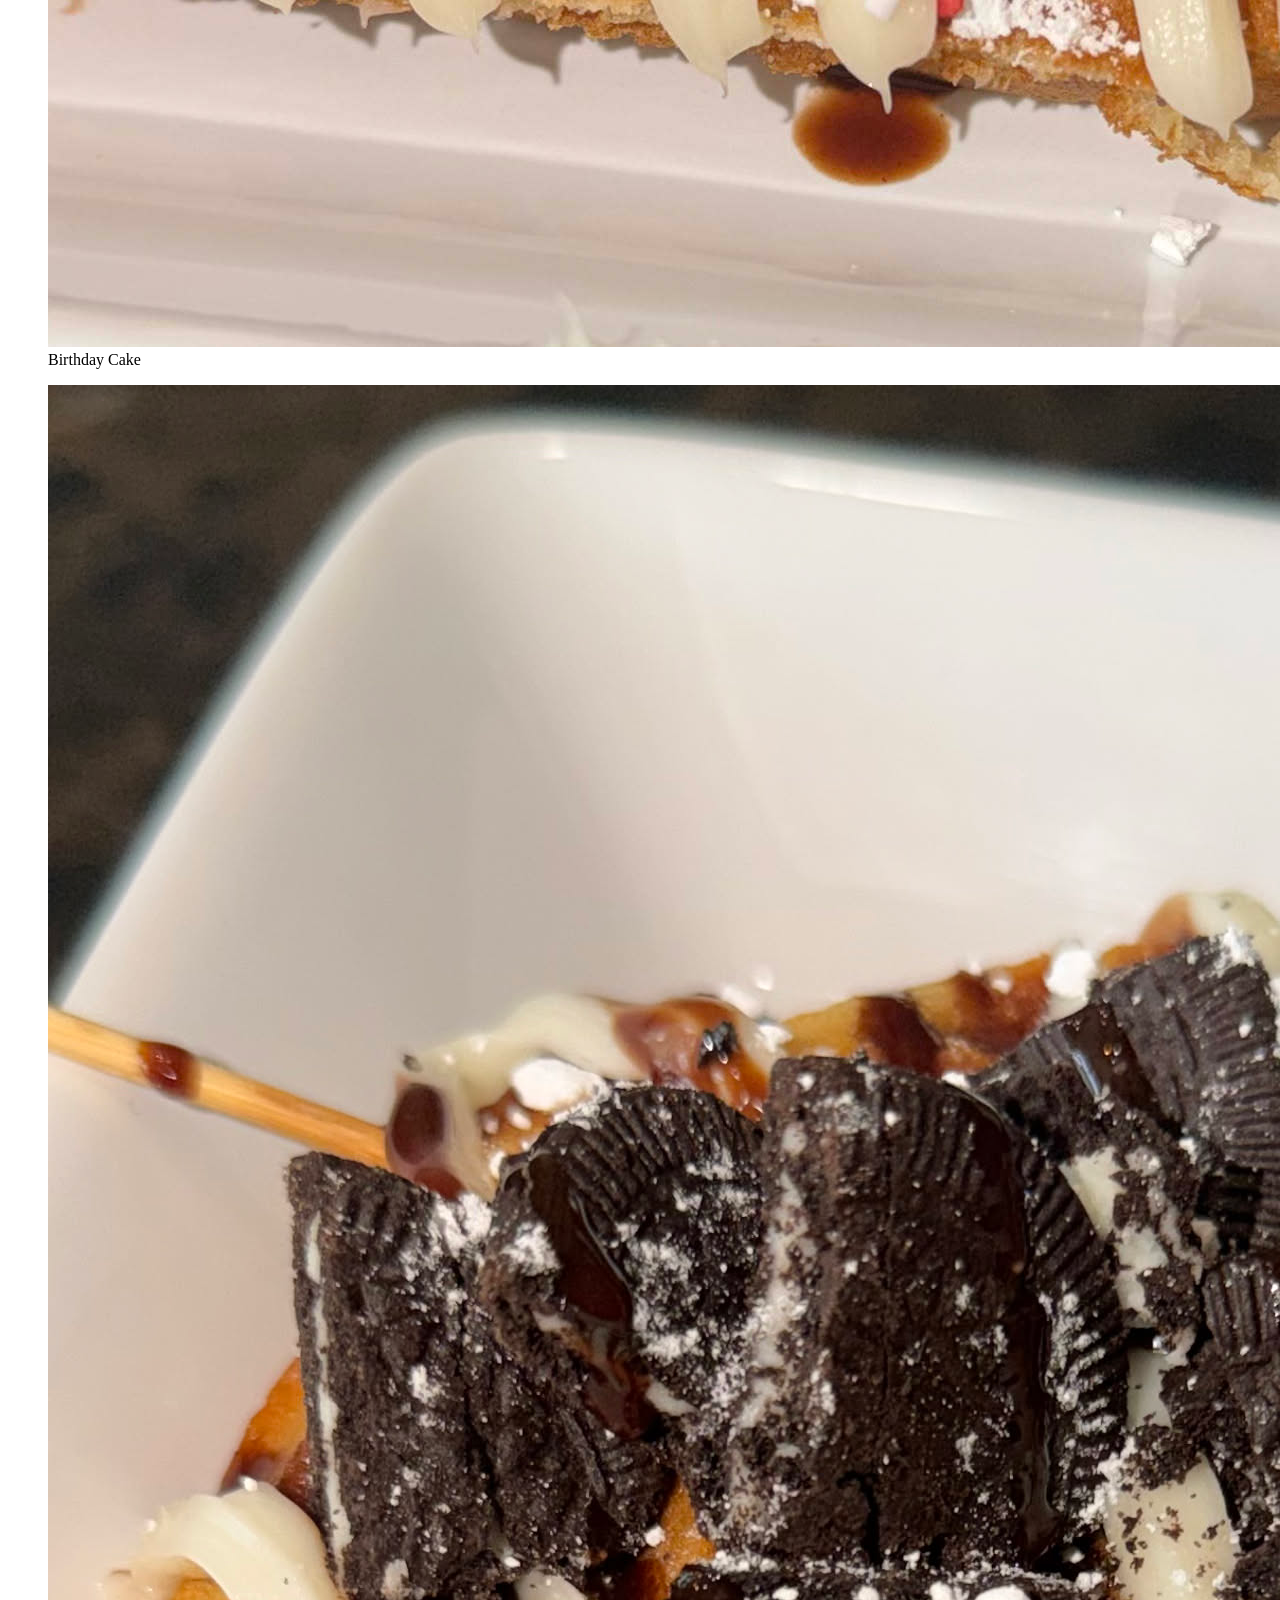
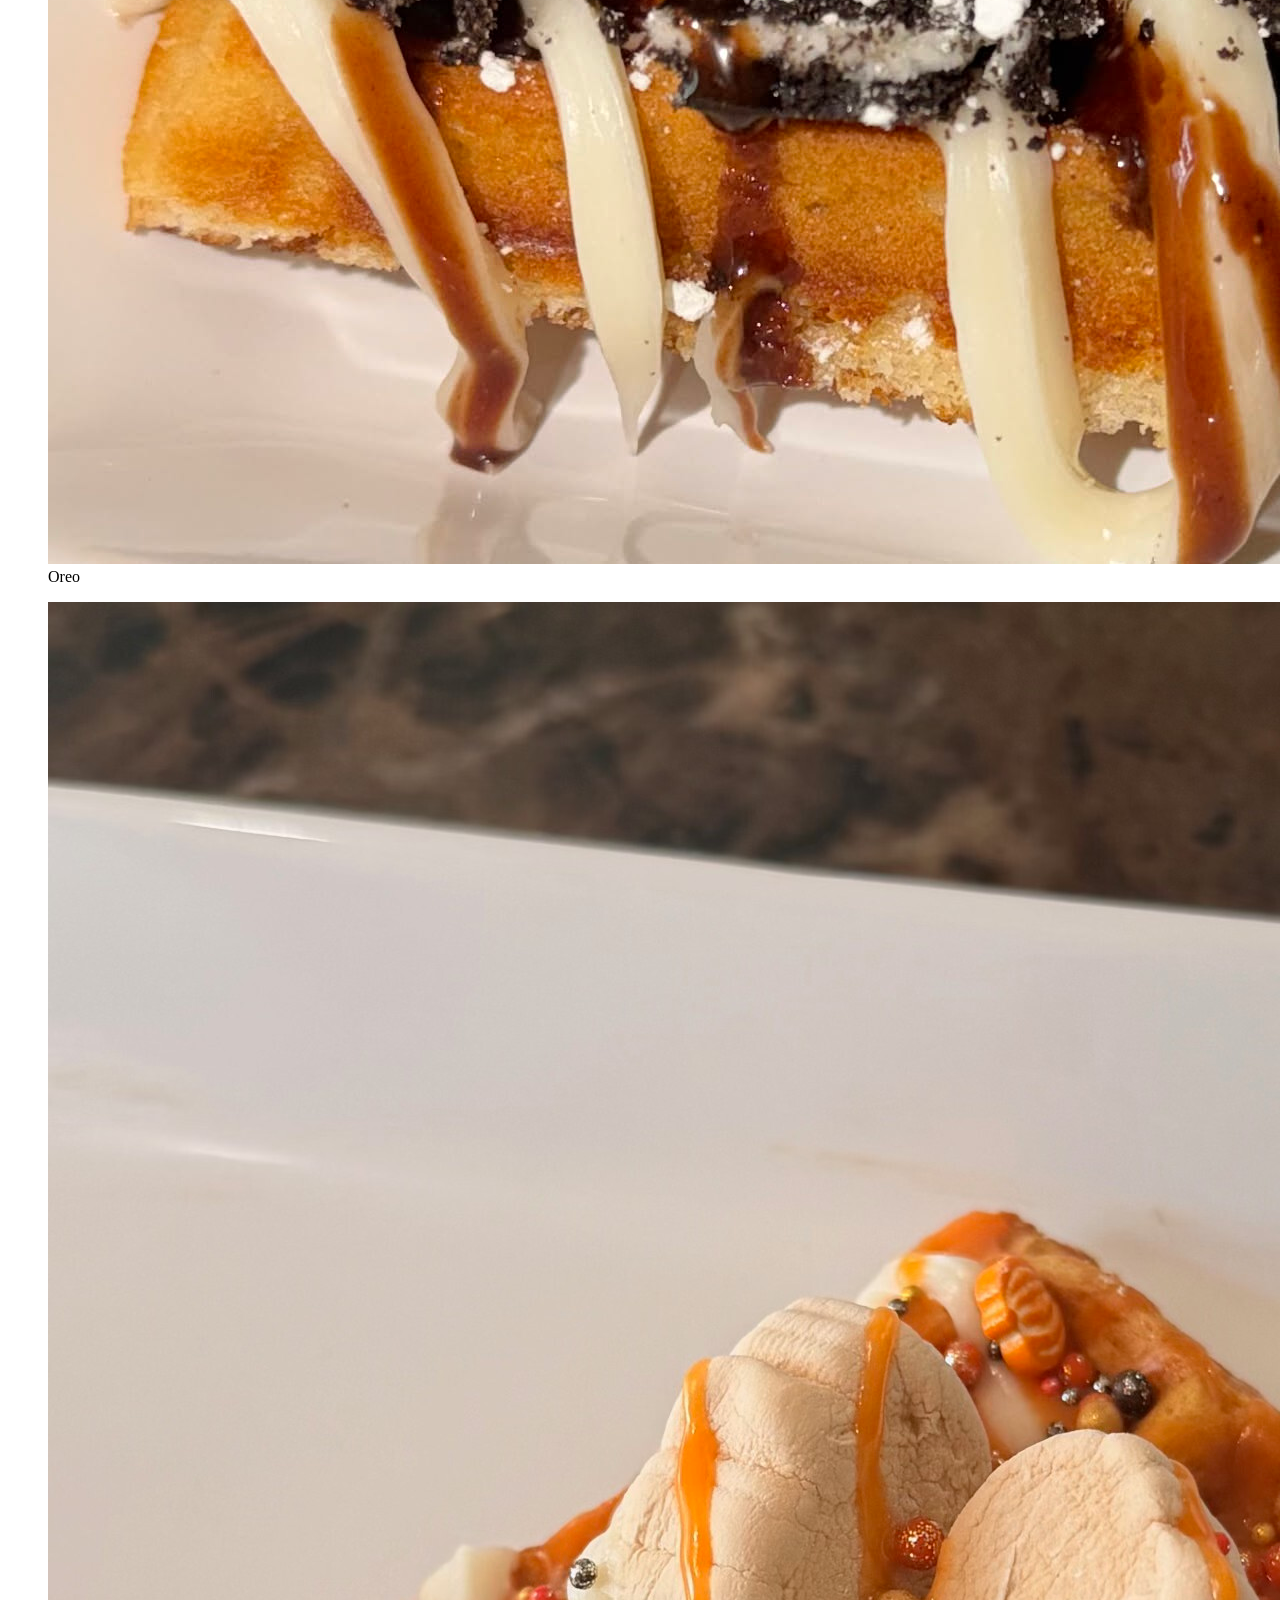
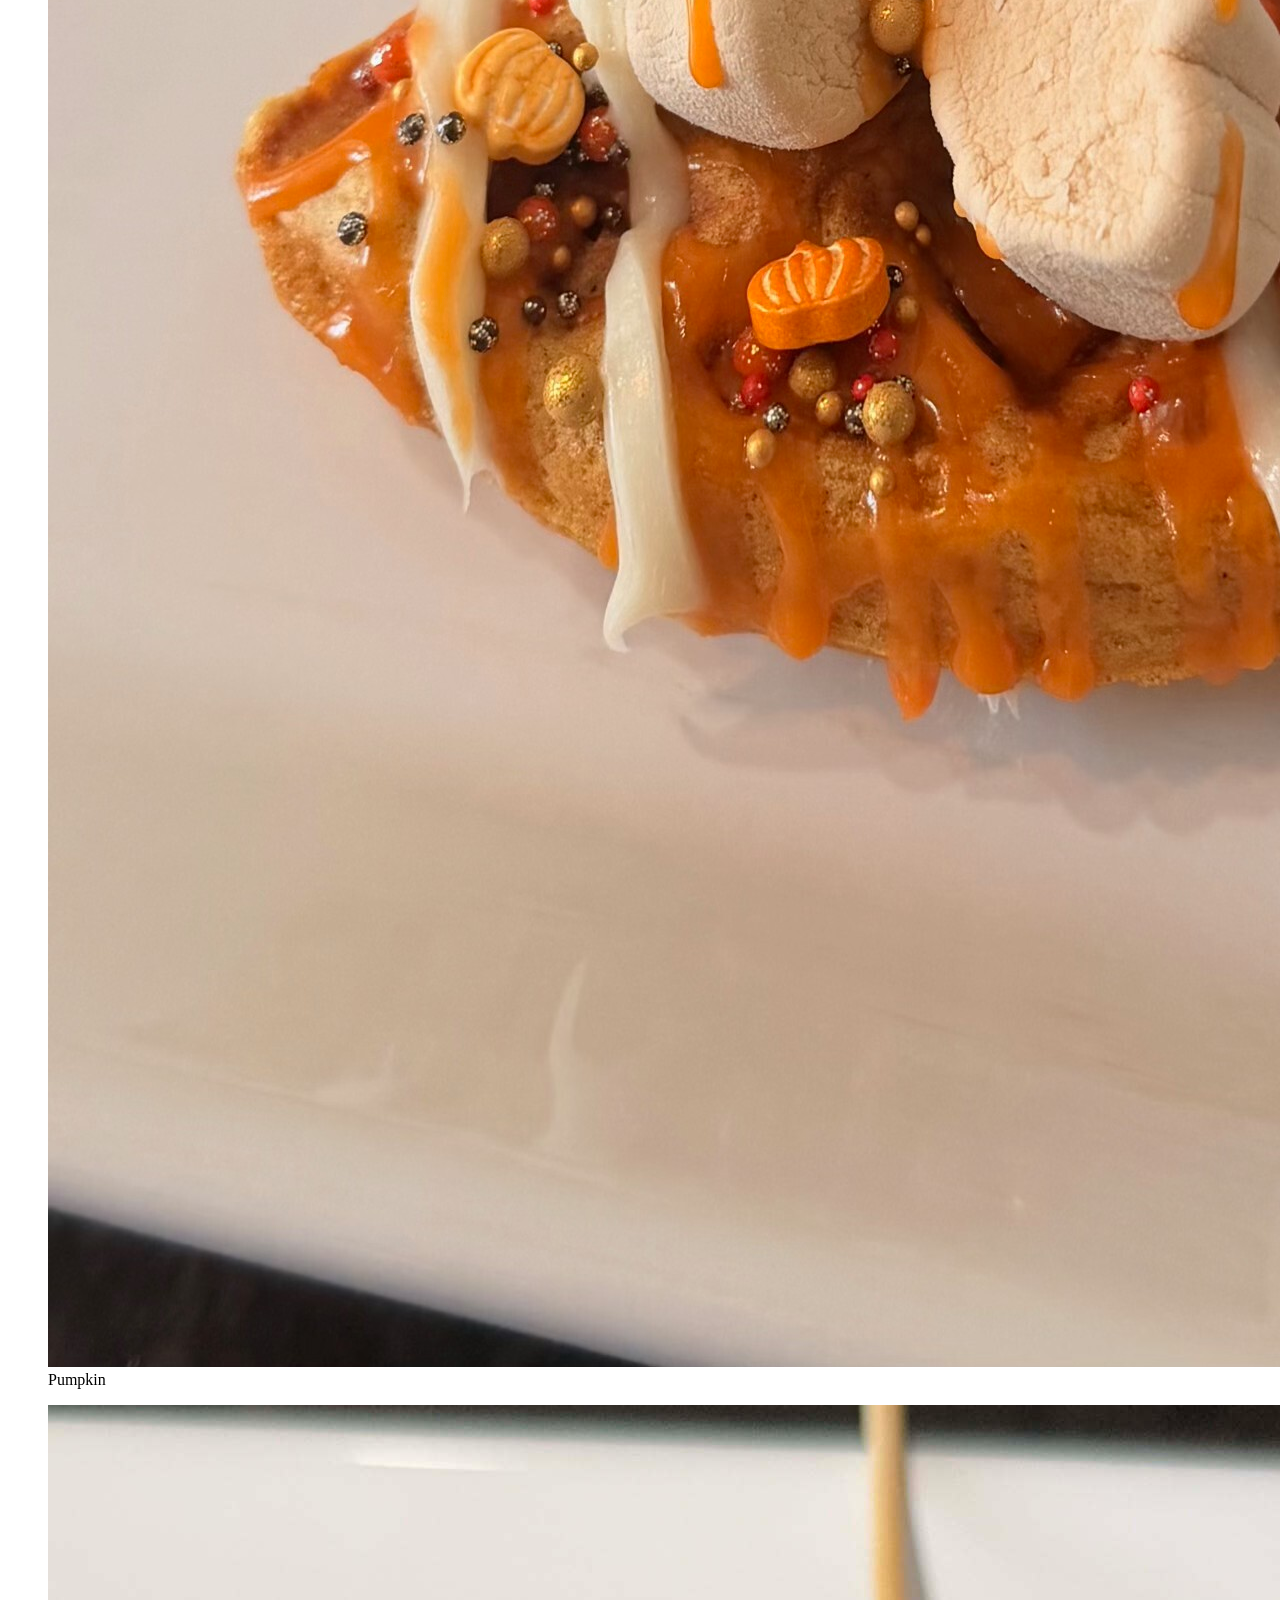
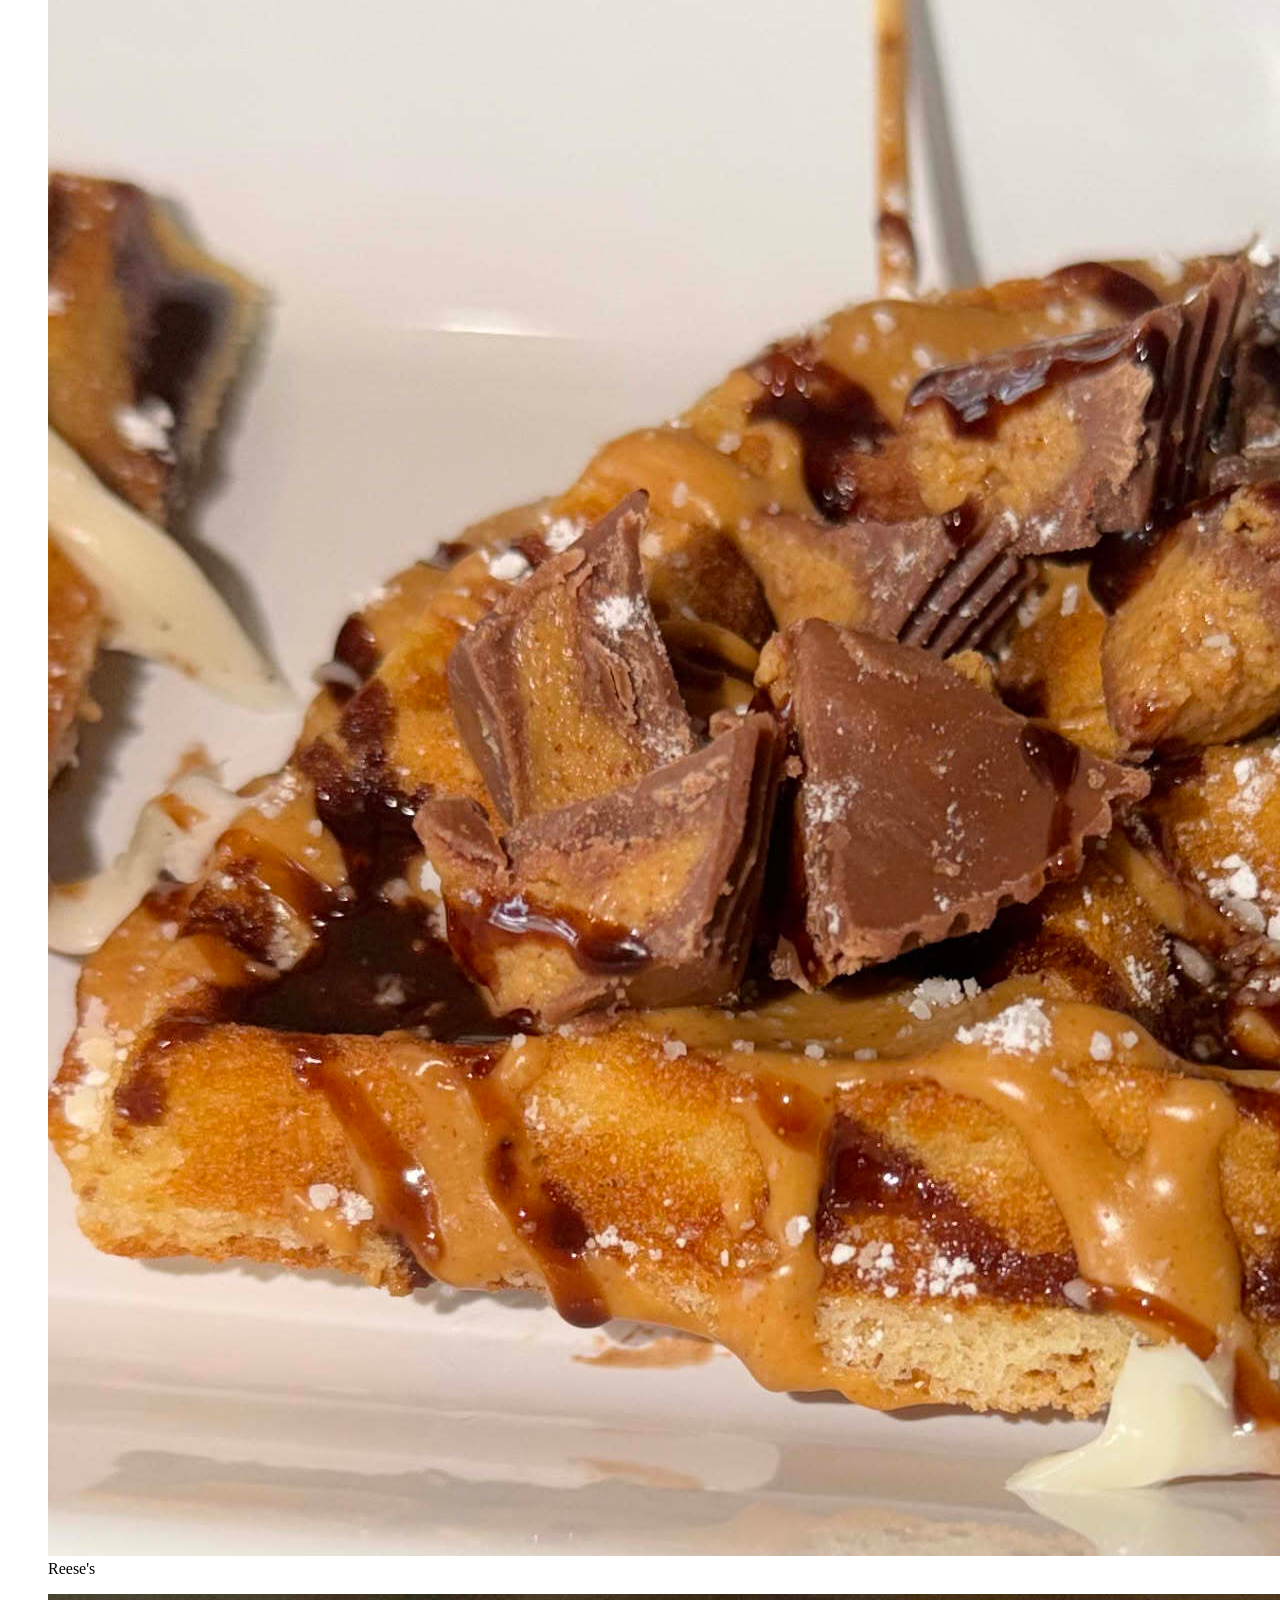
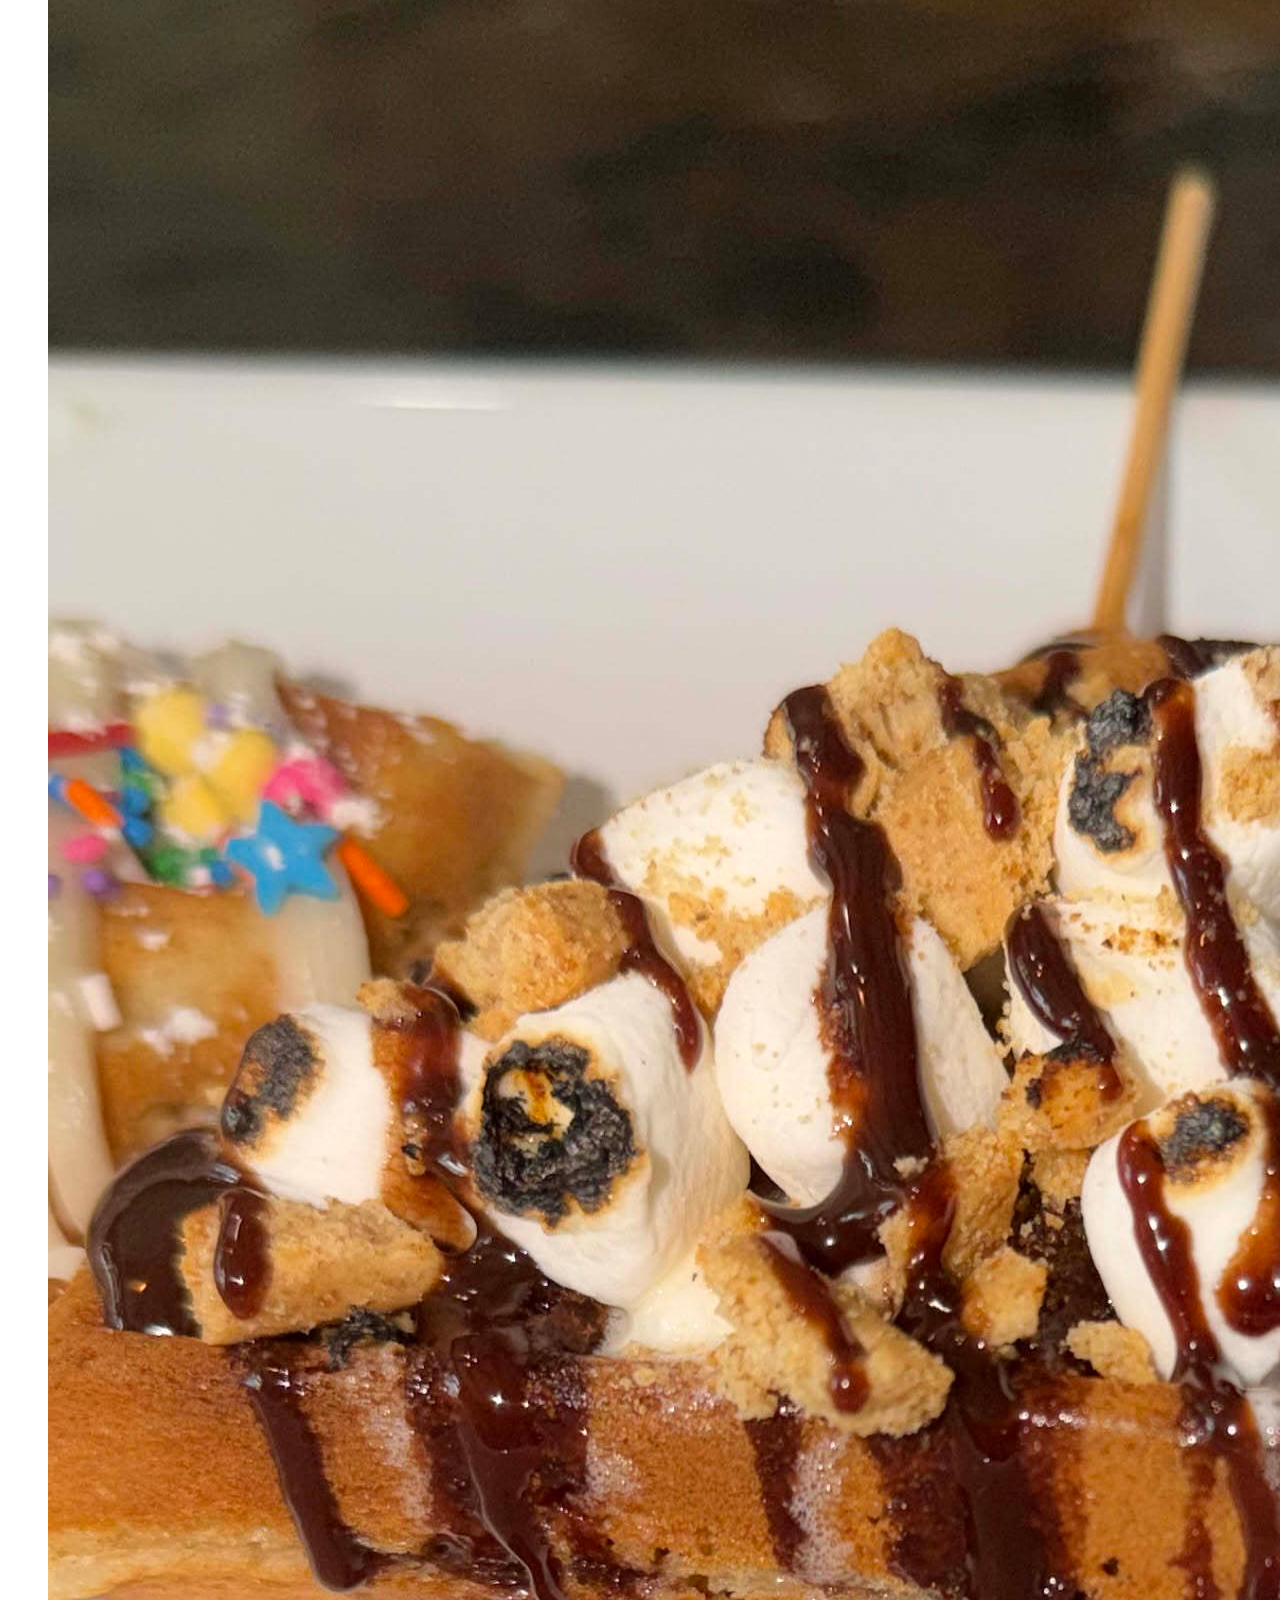
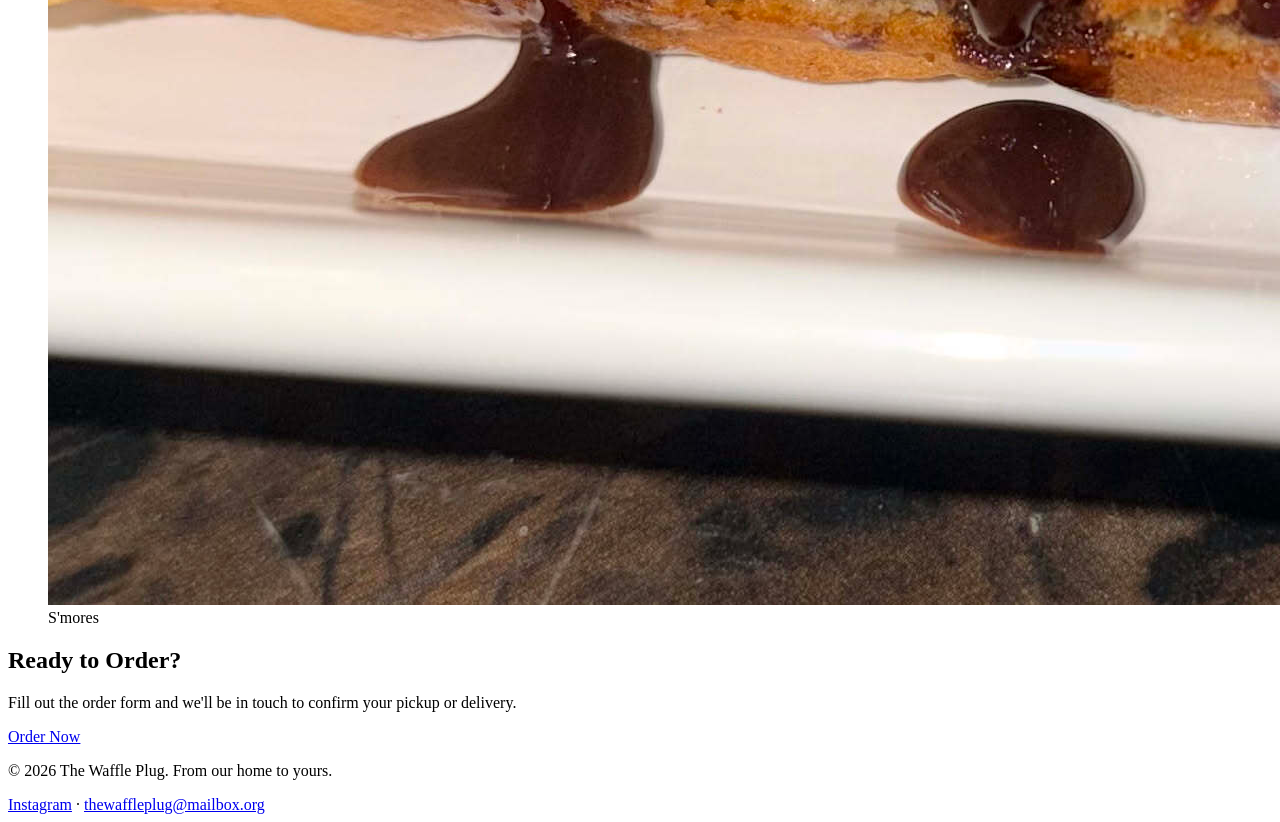
==== commit c6a76297: "deploy: 6db046b4674b58d4455ee619a877d4952c280542" ====
--- a/index.html
+++ b/index.html
@@ -67,7 +67,7 @@
       <div class="footer-links">
         <a href="https:&#x2F;&#x2F;instagram.com&#x2F;coming_soon" target="_blank" rel="noopener">Instagram</a>
         <span class="divider">·</span>
-        <a href="mailto:coming_soon@waffleplug.com">coming_soon@waffleplug.com</a>
+        <a href="mailto:thewaffleplug@mailbox.org">thewaffleplug@mailbox.org</a>
       </div>
     </footer>
 
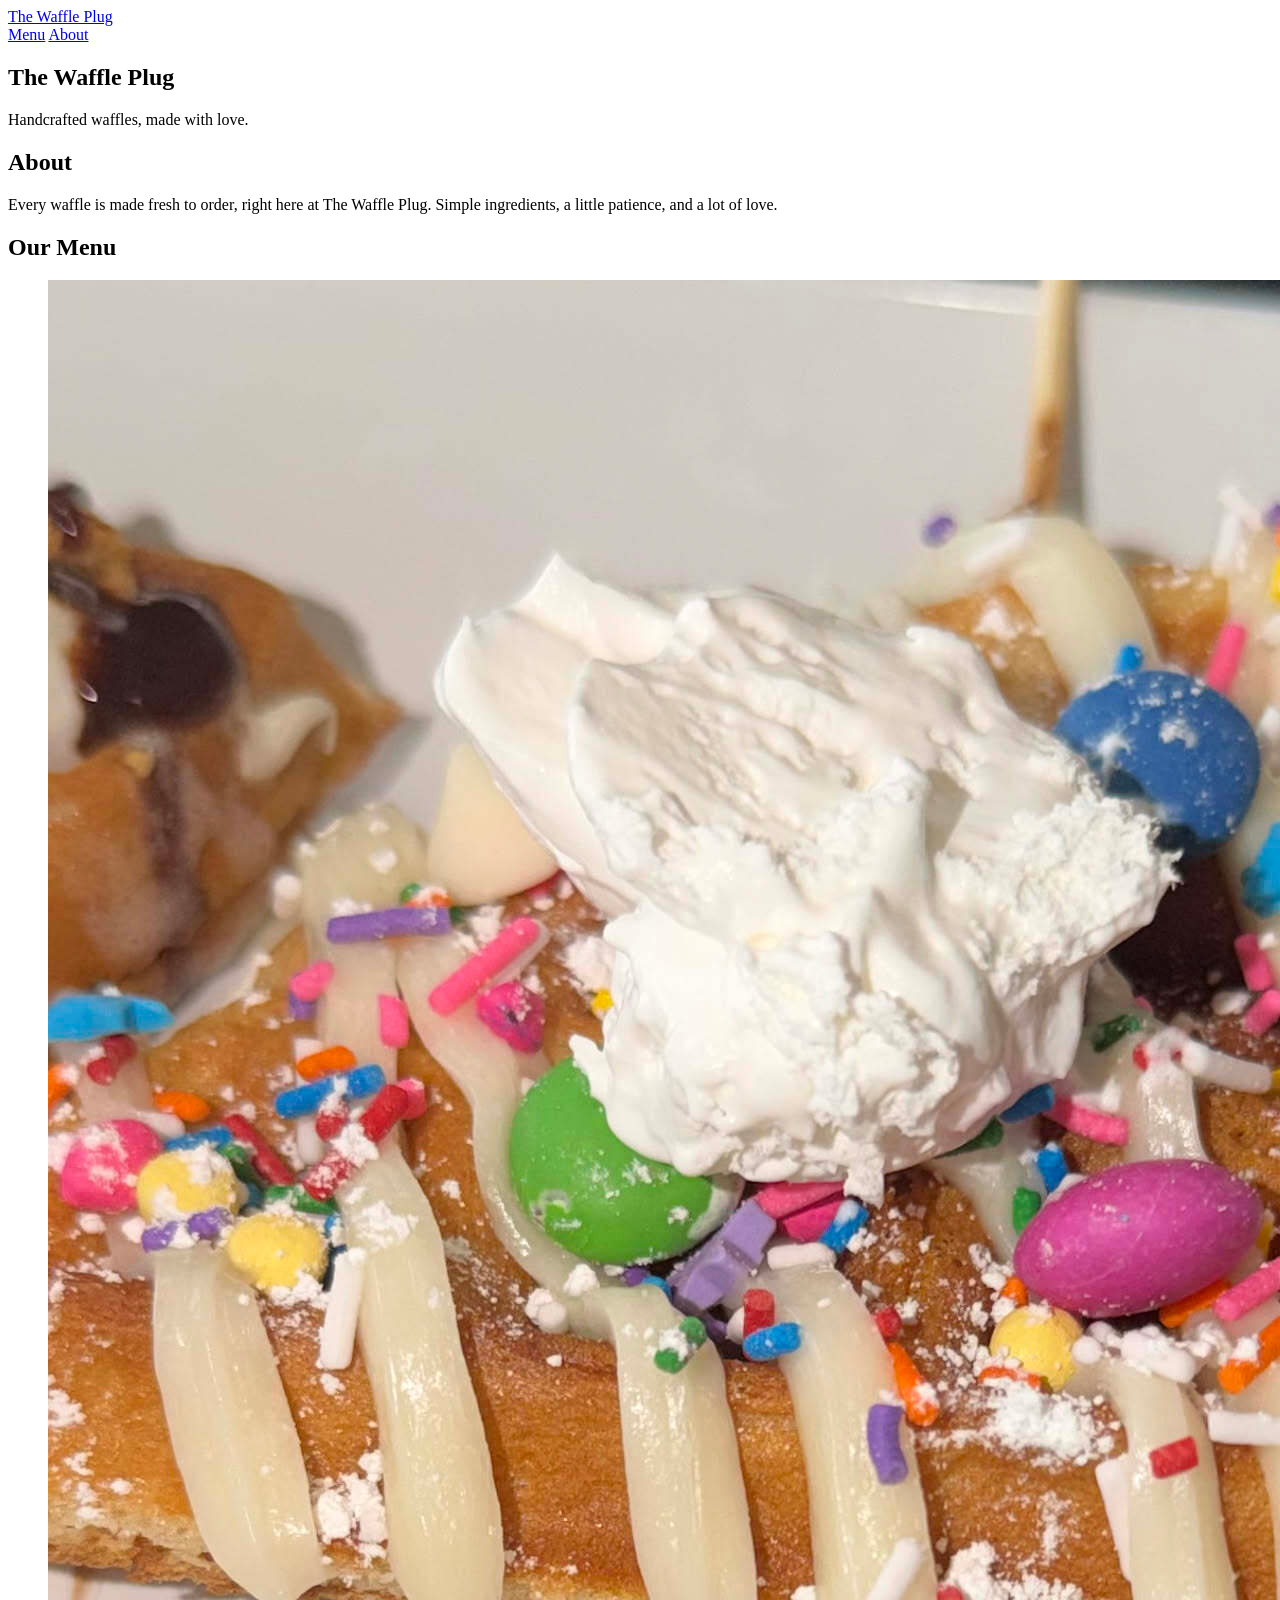
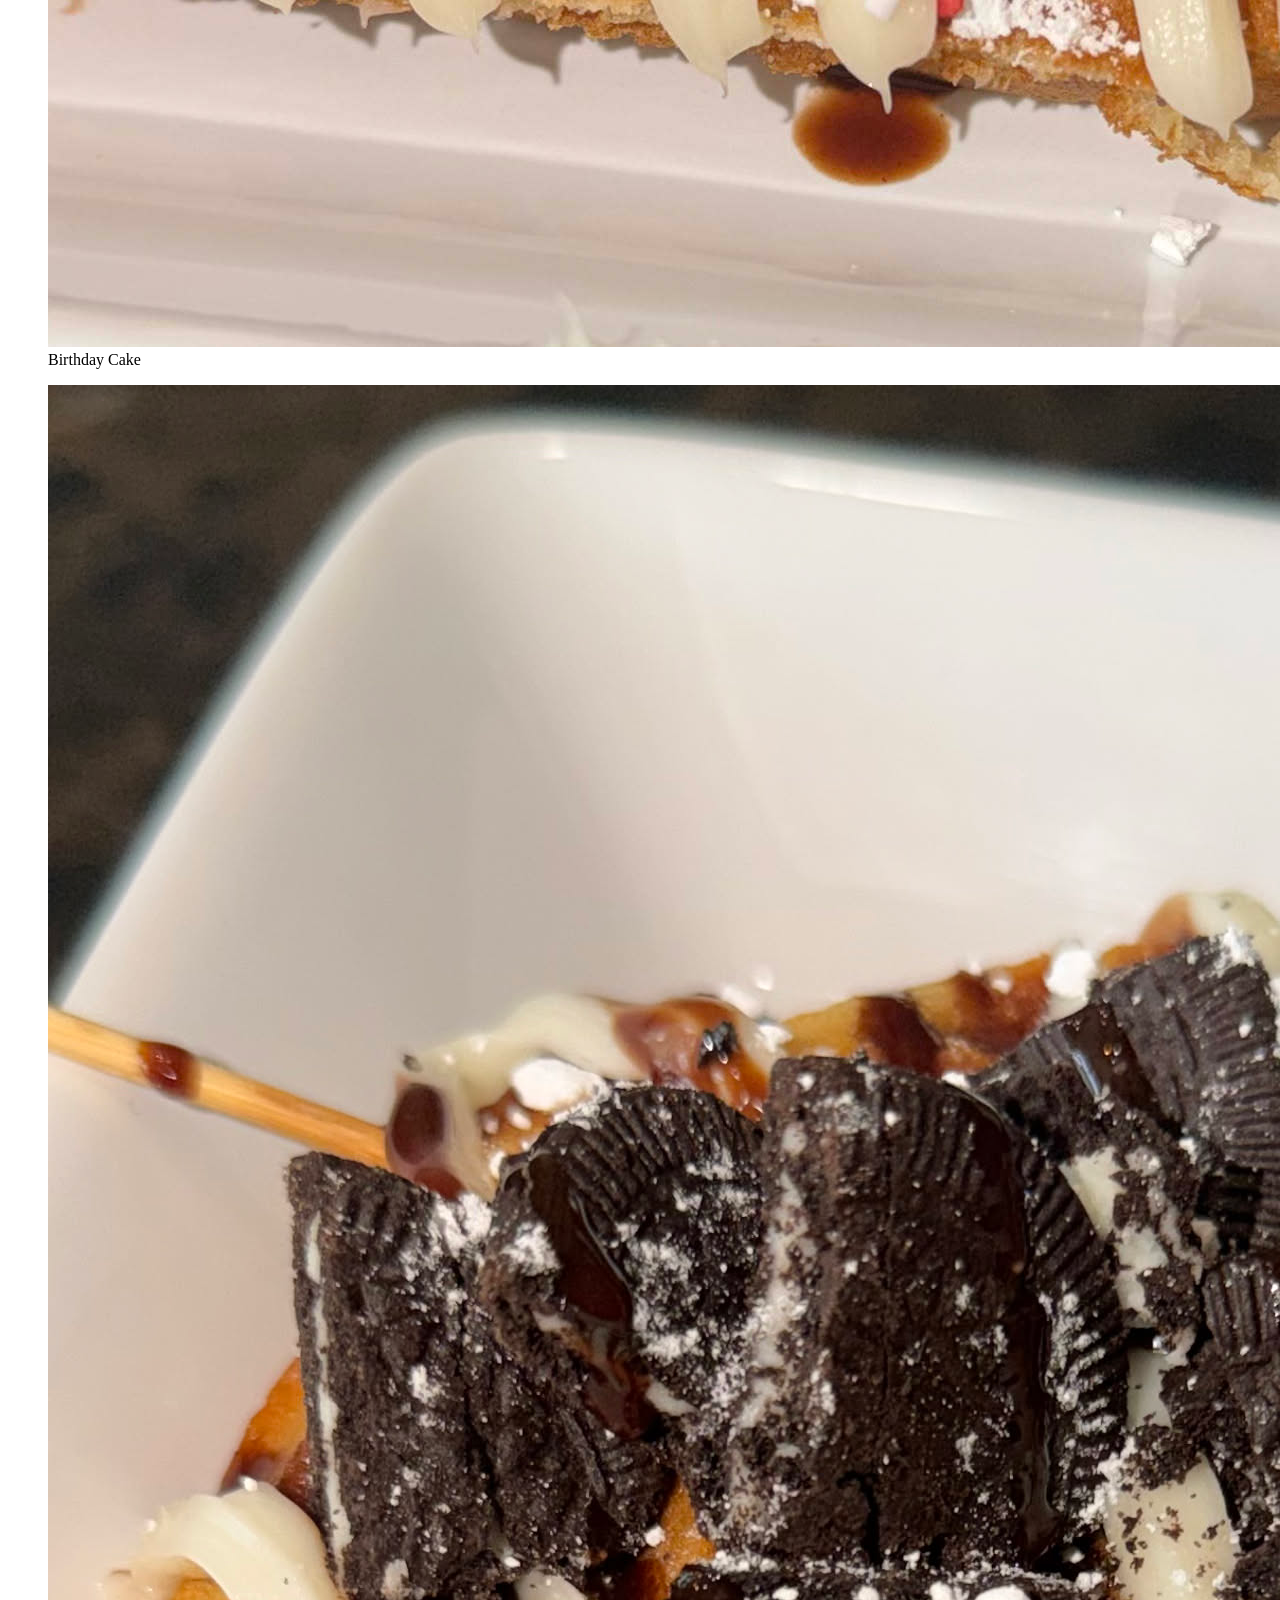
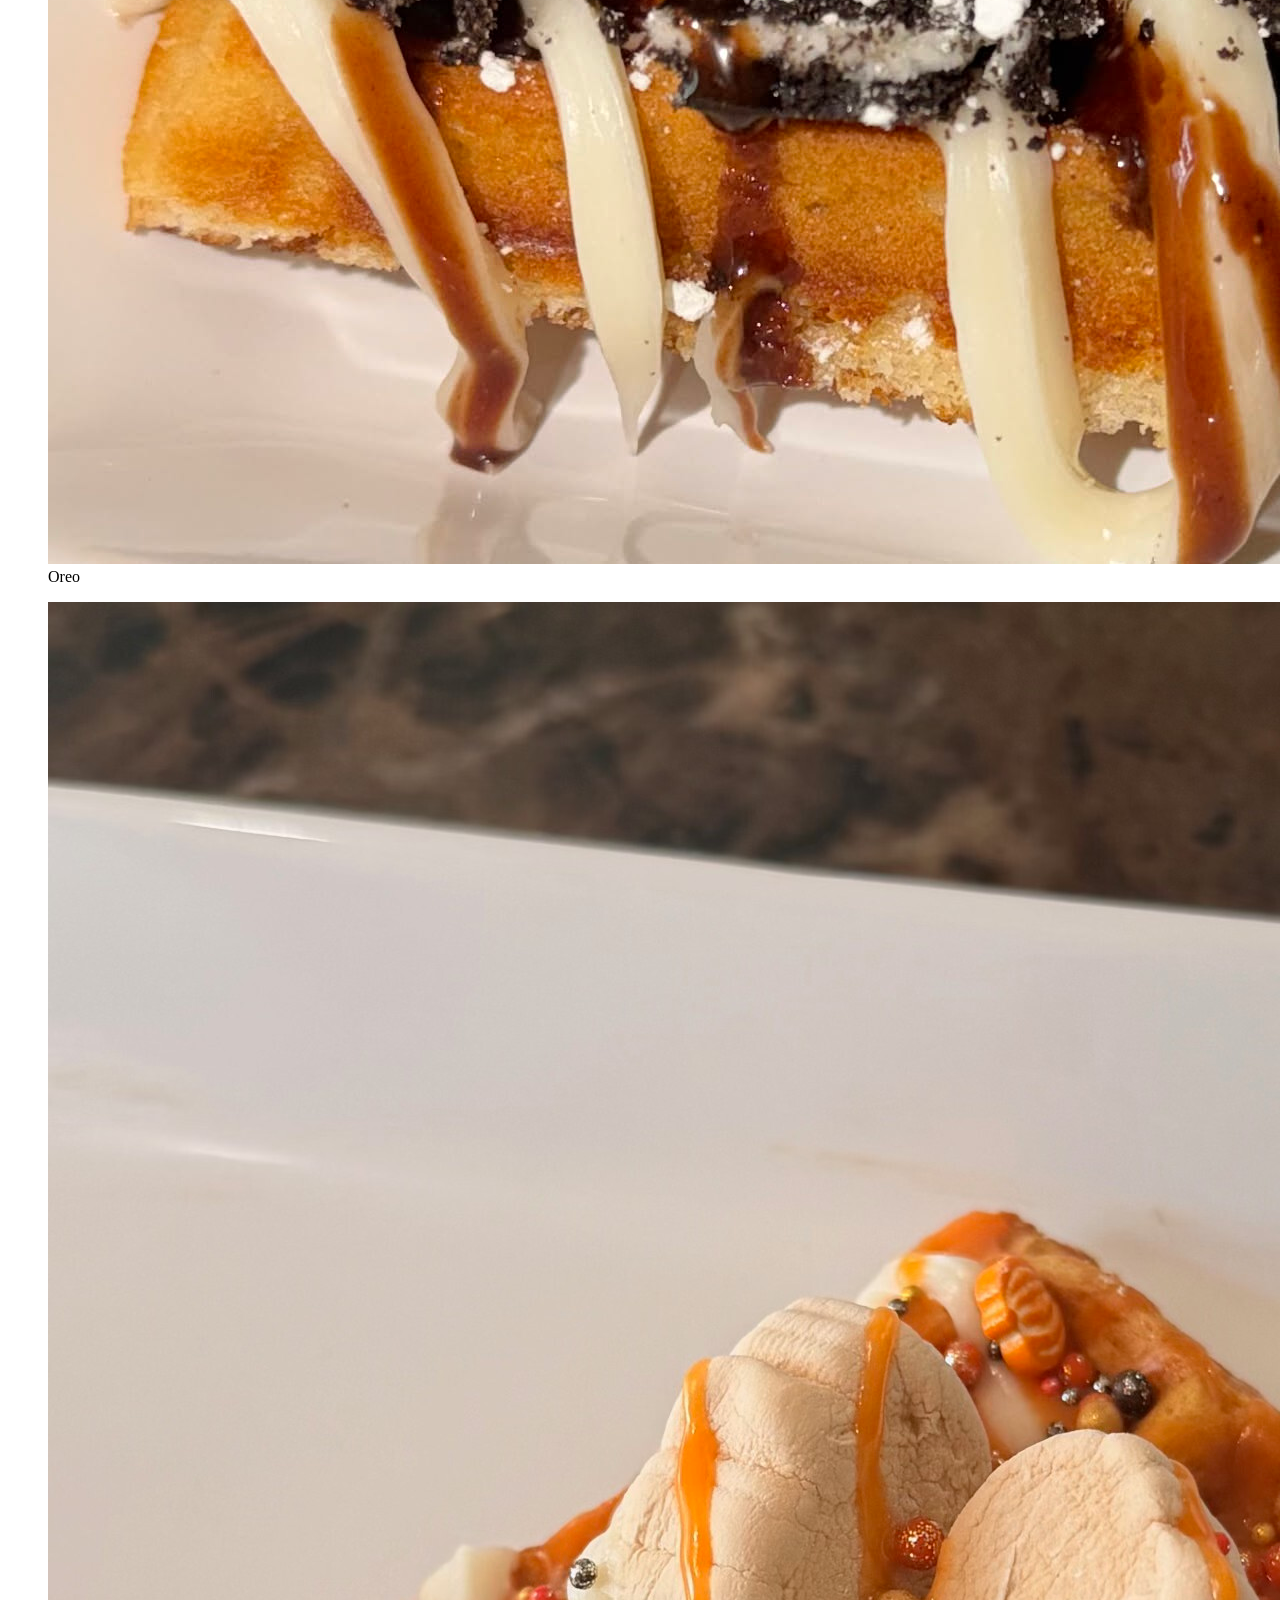
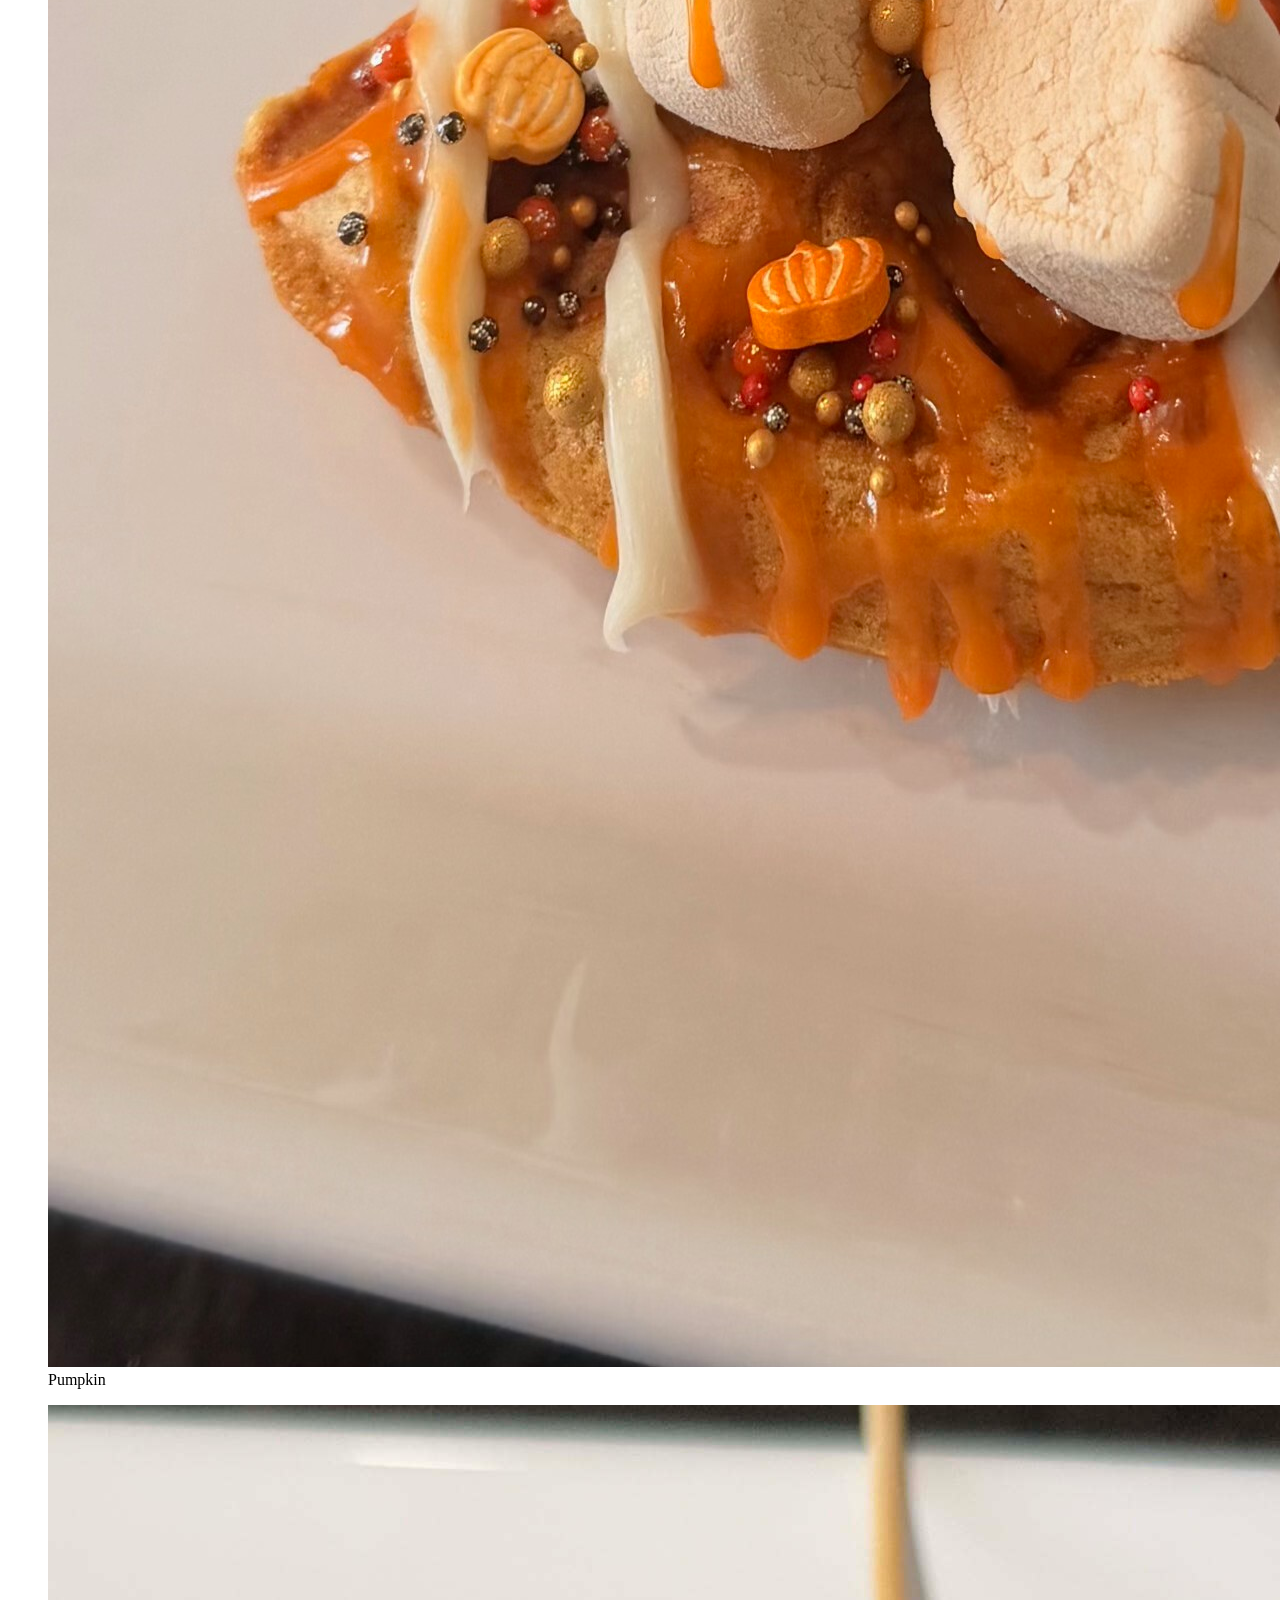
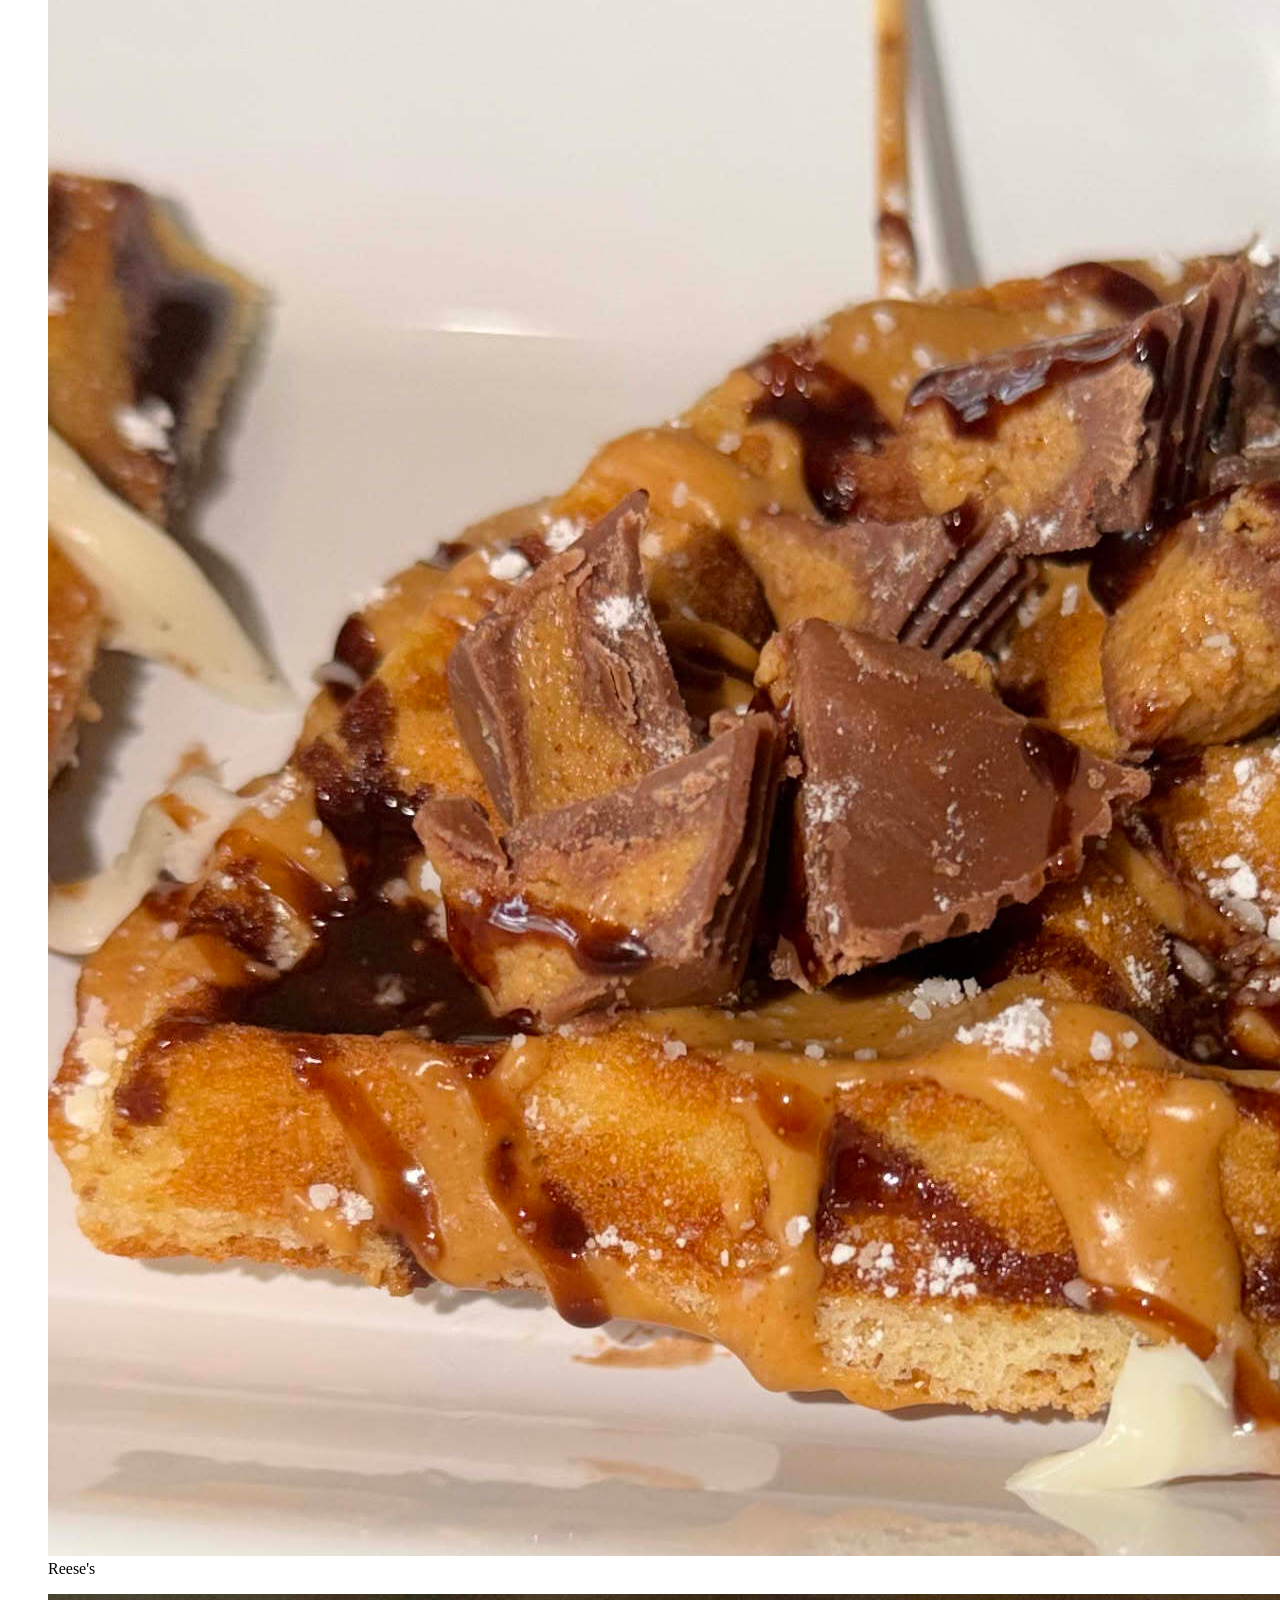
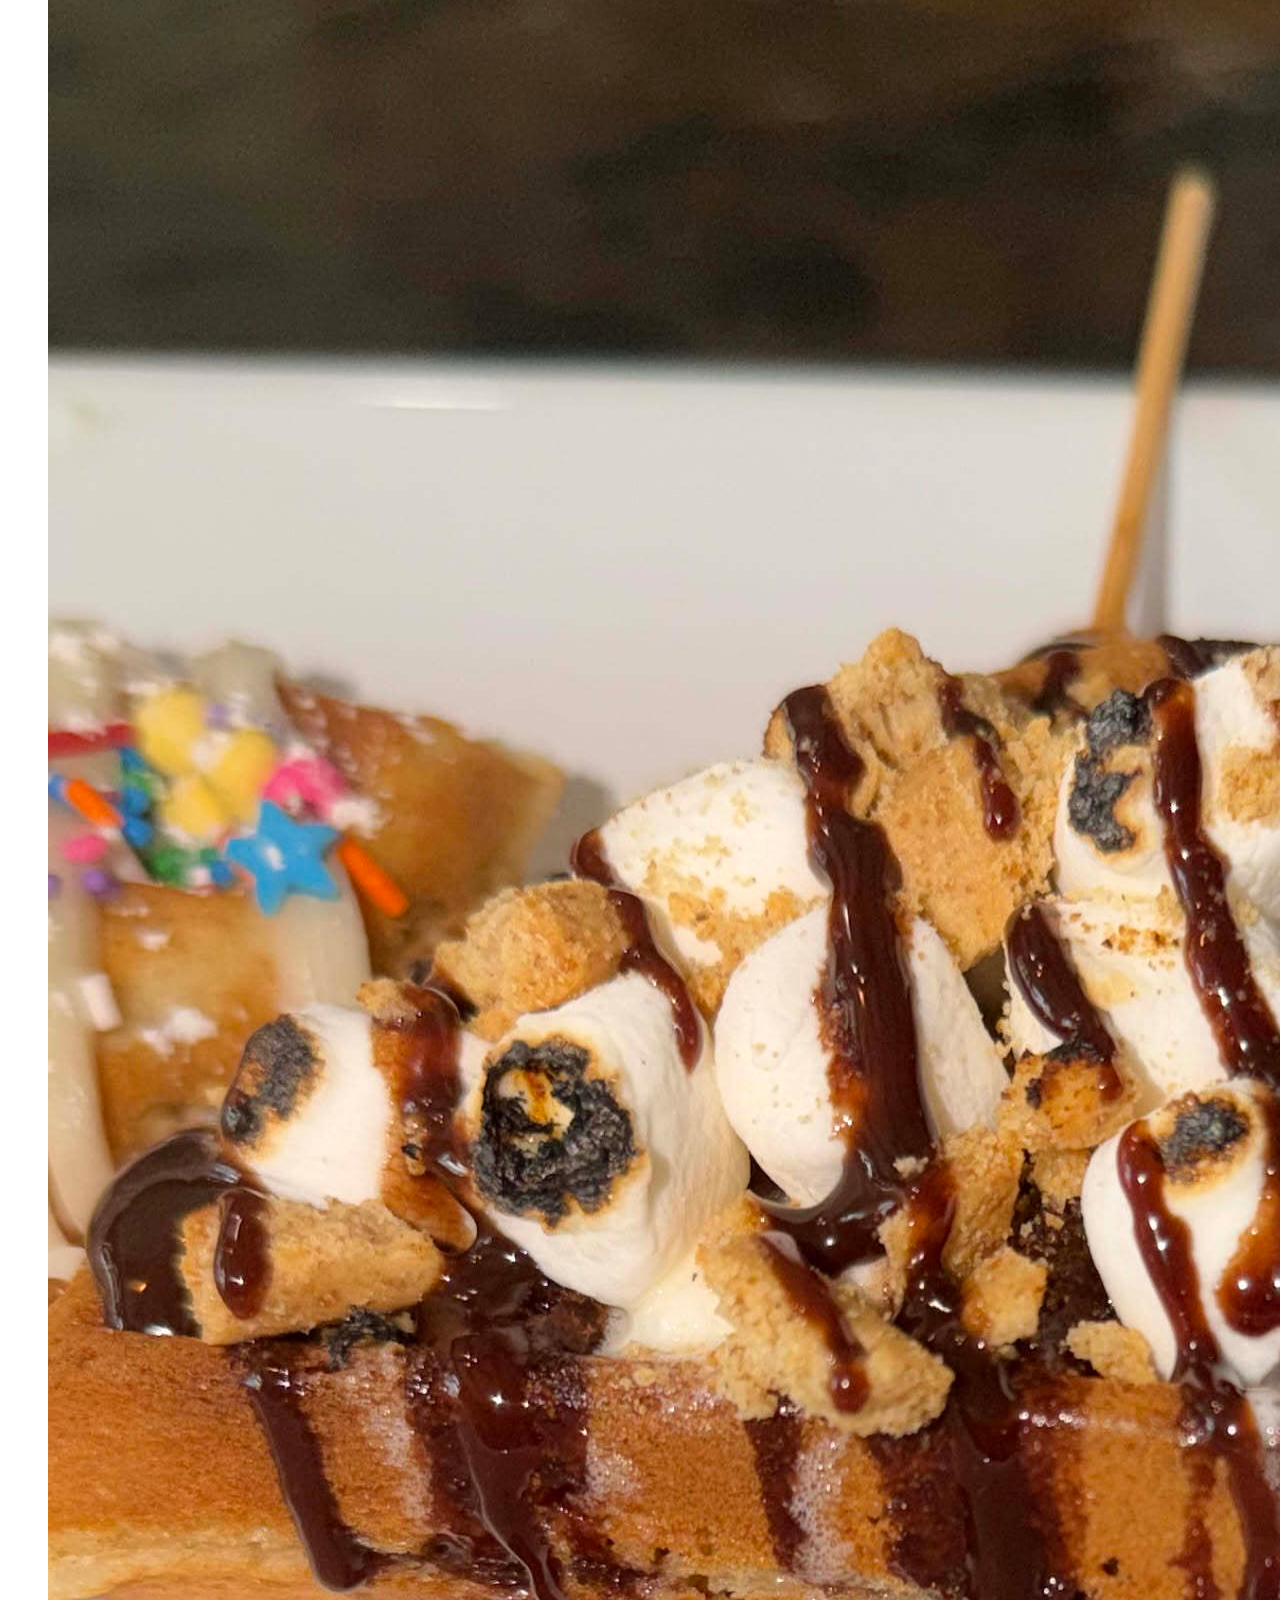
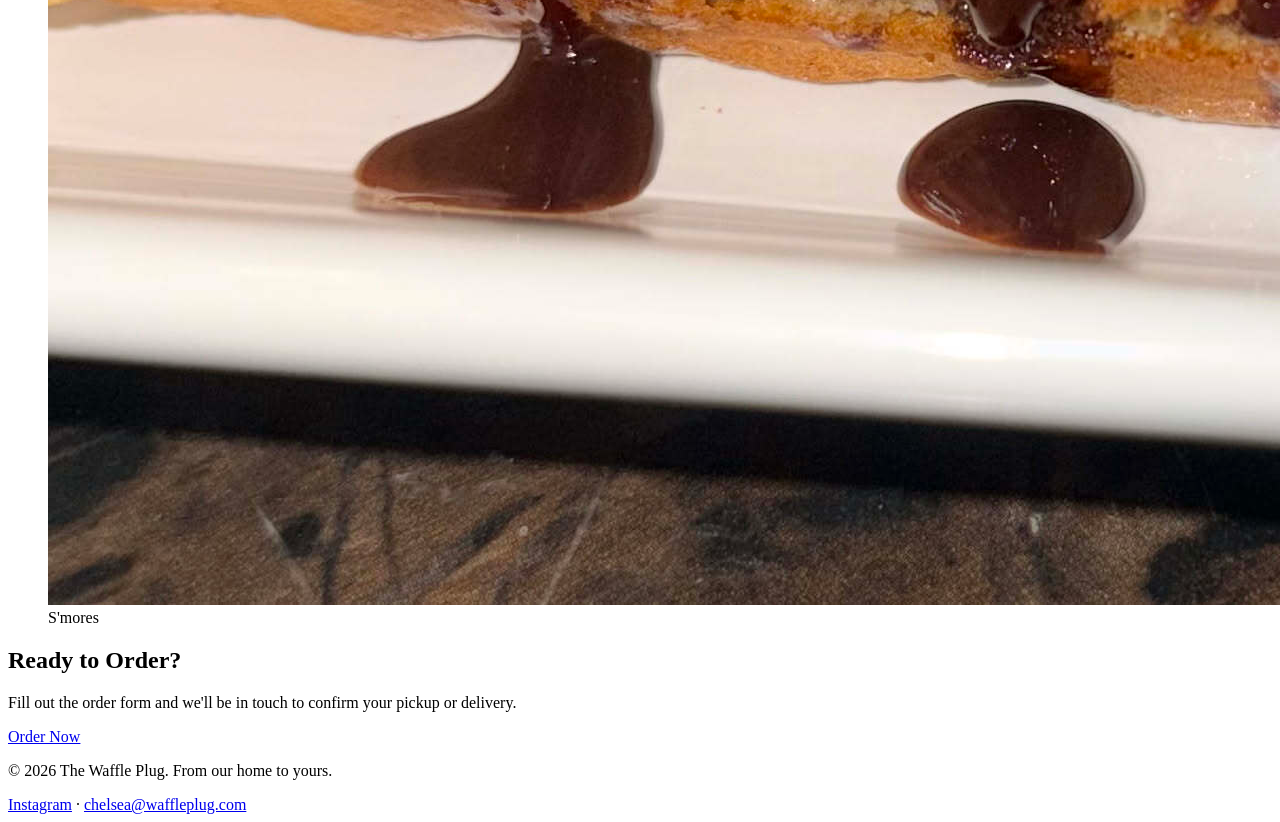
==== commit e655d0e1: "deploy: 92f31e4e55c79c59e497c3634ed264b1a2d6dd50" ====
--- a/index.html
+++ b/index.html
@@ -67,7 +67,7 @@
       <div class="footer-links">
         <a href="https:&#x2F;&#x2F;instagram.com&#x2F;coming_soon" target="_blank" rel="noopener">Instagram</a>
         <span class="divider">·</span>
-        <a href="mailto:thewaffleplug@mailbox.org">thewaffleplug@mailbox.org</a>
+        <a href="mailto:chelsea@waffleplug.com">chelsea@waffleplug.com</a>
       </div>
     </footer>
 
